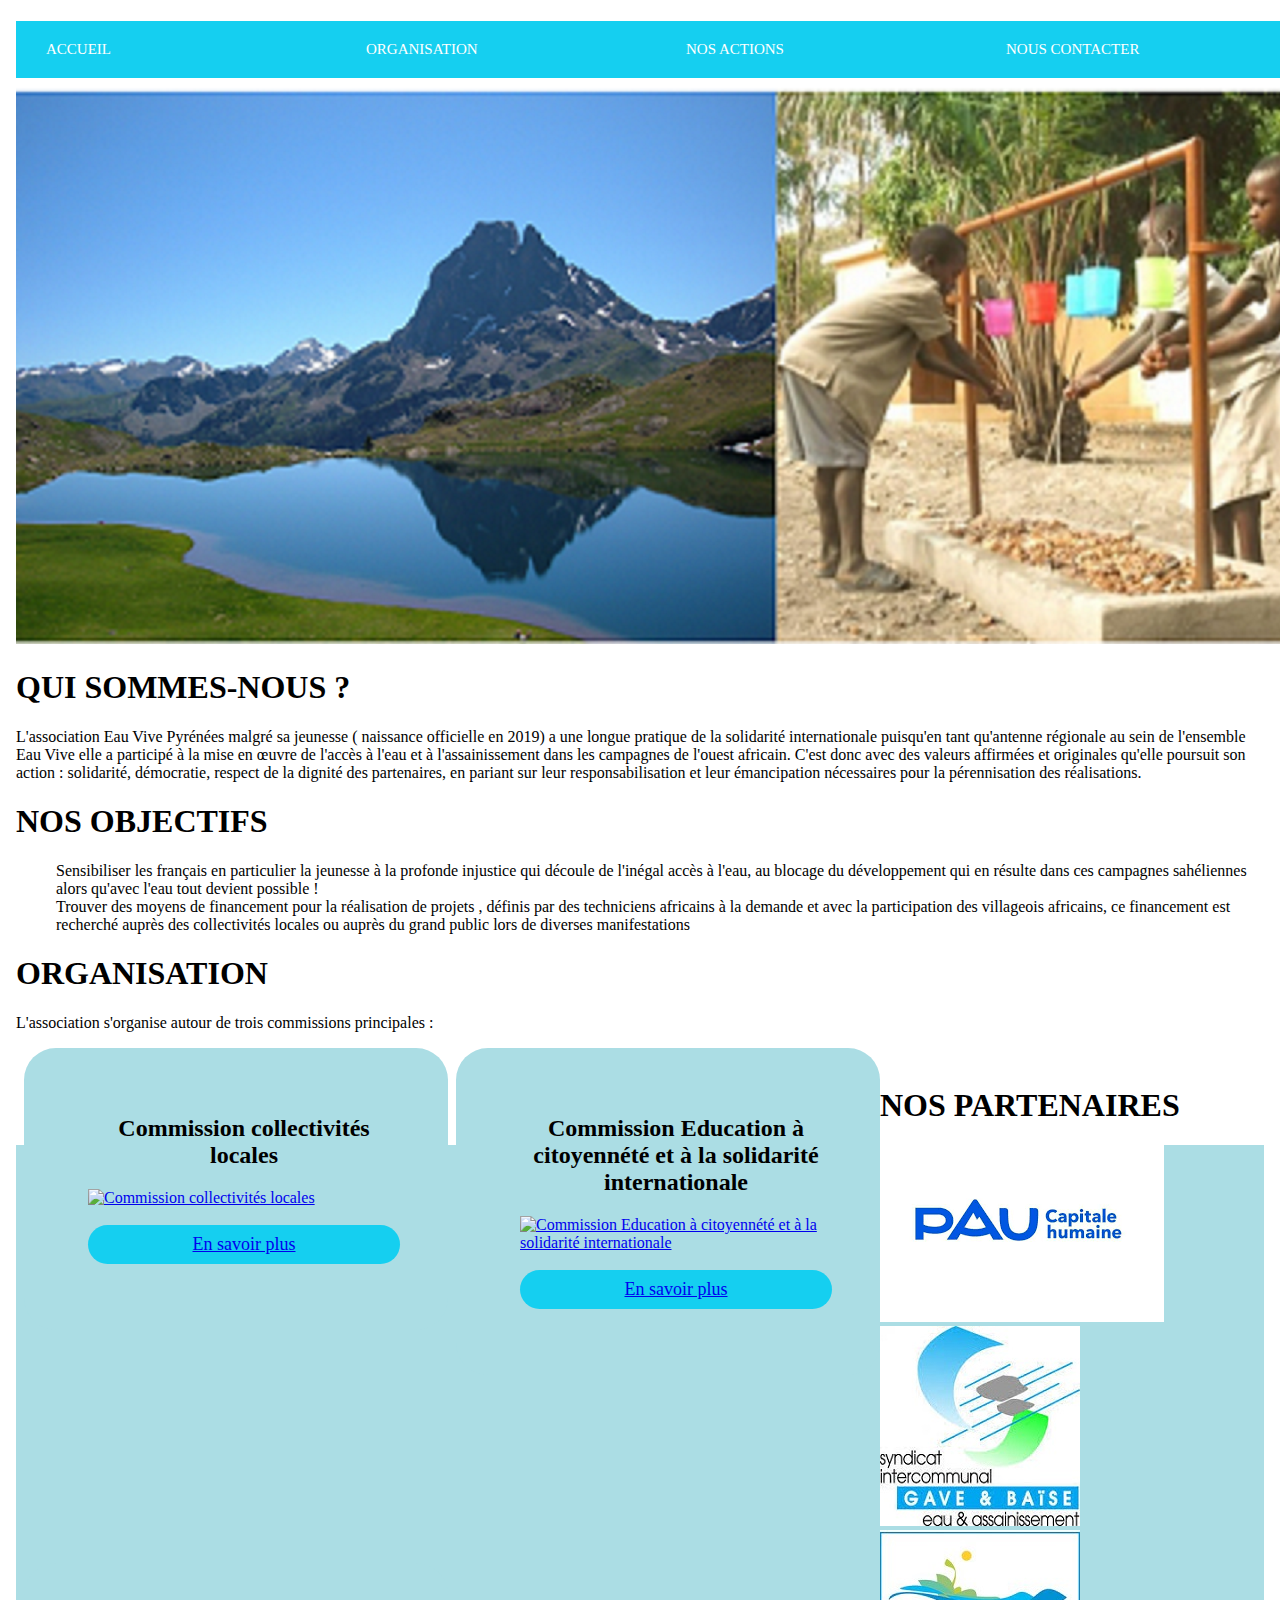
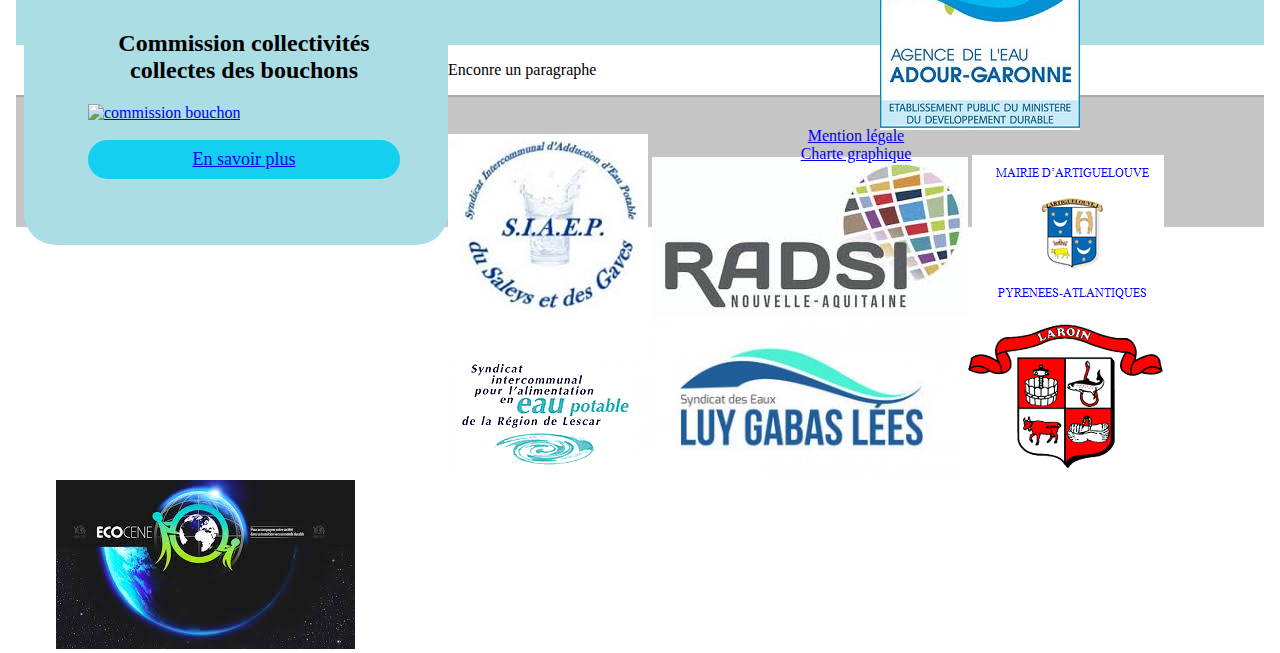
==== index.html @ 2bbd2e1a "eauvive" ====
<!DOCTYPE html>
<html lang="fr">
    <head>
        <meta charset="utf-8">
        <meta name="description" content="#">
        <title>Association Eau vive pau-pyrénées</title>
        <link rel="stylesheet" href="EauVive.css">
    </head>
    <header>
        <nav class="menu-nav">
            <div class="menu">
            <ul>
                <li class="menu-acc">
                    <a href="index.html" title="Vers la page d'Accueil du site de l'Association Eau Vive pau-pyrénées">Accueil</a>
                </li>
                <li class="menu-mis">
                    <a href="Missions.html">organisation</a>
                </li>
                <li class="menu-act">
                    <a href="Nosactions.html" title="Vers la page nos actions de l'association">Nos actions</a>
                </li> 
                <li class="menu-cont">
                    <a href="Contact.html" title="Vers la page contacter nous de ce site">Nous Contacter</a>
                </li>
            </ul>
        </div>
        </nav>
    </header>
    <body>

         <h1>BIENVENUE SUR LE SITE DE L'ASSOCIATION EAU VIVE PAU PYRENNES</h1>
        <div class="imageaccueil"> <img src="PhotoActivite/photo page d'accueil.png" alt="page d'accueil"></div> 
       
        <section>

        <article>
            <h1>QUI SOMMES-NOUS ?</h1>
                <p>L'association Eau Vive Pyrénées malgré sa jeunesse ( naissance officielle en 2019) a une longue pratique de la solidarité internationale puisqu'en tant qu'antenne régionale au sein de l'ensemble Eau Vive elle a participé à la mise en œuvre de l'accès à l'eau et à l'assainissement dans les campagnes de l'ouest africain.
                C'est donc avec des valeurs affirmées et originales qu'elle poursuit son action : solidarité, démocratie, respect de la dignité des partenaires, en pariant sur leur responsabilisation et leur émancipation nécessaires pour la pérennisation des réalisations.
                </p>
                <h1>NOS OBJECTIFS</h1>
                    <ul>
                        <li>
                            Sensibiliser les français en particulier la jeunesse à la profonde injustice qui découle de l'inégal accès à l'eau, au blocage du développement qui en résulte dans ces campagnes sahéliennes alors qu'avec l'eau tout devient possible !
                        </li>
                        <li>
                            Trouver des moyens de financement pour la réalisation de projets , définis par des techniciens africains à la demande et avec la participation des villageois africains, ce financement est recherché auprès des collectivités locales ou auprès du grand public lors de diverses manifestations
                        </li>
                    </ul>  
        </article>

        <article>
            <h1> ORGANISATION</h1>
            <p>L'association s'organise autour de trois commissions principales :</p>
         
            <div class="conteneur-flexible">      
                     <div class="element-flexible" id="element1">
                        <h2 class="titrecom">Commission collectivités locales</h2>  
                        <a href="CommissionCollectivités.html">      
                        <img src="/SiteEauVive/PhotoActivite/J.B Bazie & F. BAYROU.jpg" alt="Commission collectivités locales"> 
                        </a> 
                        <p class="savoirplus"> <a href="CommissionCollectivités.html">En savoir plus</a></p>     
                     </div>

            <div class="element-flexible" id="element2">
                <h2 class="titrecom">Commission Education à citoyennété et à la solidarité internationale</h2>  
                <a href="CommissionCitoyennete.html">      
                <img src="/SiteEauVive/PhotoActivite/Animation dans un école primaire.JPG" alt="Commission Education à citoyennété et à la solidarité internationale"> 
                </a>    
                <p class="savoirplus"> <a href="CommissionCitoyennete.html">En savoir plus</a></p> 
            </div>


            <div class="element-flexible" id="element3">
                <h2 class="titrecom">Commission collectivités collectes des bouchons</h2>  
                <a href="CommissionBouchon.html">      
                <img src="/SiteEauVive/PhotoActivite/bouchonliège.jpg" alt="commission bouchon"> 
                </a>
                <p class="savoirplus"> <a href="CommissionBouchon.html">En savoir plus</a></p>      
            </div>
        </article>
    </section>
   
</br>
        <section class="partenaire">
            <h1> NOS PARTENAIRES</h1>
                <div class="logopartenaire">
                <figure>
               
                        <img src="LogosPartenaires/ville de pau.png" alt="Logo ville de Pau">
                        <img src="LogosPartenaires/syndicat gave et baise.jpg" alt="Syndicat Gave et Baise" id="logo2">
                        <img src="LogosPartenaires/Agence de l'eau Adour et Garonne.jpg" alt="Agence de l'eau Adour et Garonne" id="logo1">
                        <img src="LogosPartenaires/syndicat des eaux saley et gaves.jpg" alt="Syndicat des eaux Saley et Gaves" id="logo3">
                        <img src="LogosPartenaires/radsi.jpg" alt="RADSI">
                        <img src="LogosPartenaires/Commune d'Artiguelouve.png" alt="Commune d'Artiguelouve" >
                        <img src="LogosPartenaires/SYNDICAT D'EAU POTABLE REGION DE LESCAR.png" alt="Syndicat d'eau potable région de Lescar">
                        <img src="LogosPartenaires/logo-syndicat-des-eaux-luy-gabas-lees.jpg" alt="Syndicat des eaux luy gabas lees">
                        <img src="LogosPartenaires/Commune de laroin.png" alt="Commune de Laroin">
                        <img src="LogosPartenaires/logo ecocene.jpg" alt="Logo Ecocene">
                </figure>
                </div>
    
            </section>
                   <p>Enconre un paragraphe</p>
            <footer>
            <nav>
                <li><a href="#">Mention légale</a></li>
                <li><a href="#">Charte graphique </a></li>
            </nav>
            </footer>
        </body>
    
</html>

<ul>
    <ol>
        
    </ol>
</ul>
---- EauVive.css ----
fieldset
{
    background-color: rgb(21, 207, 240);

}
br.puce1
{
    text-align: center;
}

#nouscontacter{
    background-color: rgb(121, 201, 248);
    text-align: center;
    border-radius: 1em;
}

#visiteur{
    float:left;  
}

#fcontact{
    float:left;  
  
}

#search{
    width: 60%; 
    
}


.element-flexible{
    float: left;
    padding: 3em;
    width: 25%;
    max-width: 100%;
    background-size: 25%;
    background-color:;
    padding-left: 4em;
    margin-bottom: 15%;
    
}

#element1,#element2,#element3{
    
    background-color:rgb(171, 221, 228);
    border-radius: 2em;
    margin-left: 0.5em;
   
}


.savoirplus{
    text-align: center;
    background-color: rgb(21, 207, 240);
    border-radius: 4em;
    font-size: large;
    padding: 0.5em;
   
}

.titrecom{
    text-align: center;
}




#commission{
    float: left;
    background-color: rgb(21, 207, 240);
    width: 60%;
    text-align: justify;
    padding: 1em;
}


#temoina {
    float: right;
    background-color: rgb(21, 207, 240);
    width: 75%;
    text-align: justify;
    margin-bottom: 5em;
    margin-left: 1em;
    padding: 1em;
    font-size: large;

}
#footer-cit{
    margin-top: 68em;
}


#collectivite {
    float: left;
    background-color: rgb(21, 207, 240);
    width: 50%;
    text-align: justify;
    margin-left: 1em;
    margin-bottom: 30%;
    padding: 1em;

}

.partenaire1{
    
    display: block;
    float: left; 
}

#imgarlette{
    float: left;
}

#com-bouch{
   padding-top: 5em;
}
#commission{
    padding-top: 5em;
 }

 #hightcontent{
     padding-top: 1em;
     padding-bottom: 5em;
 }
 #hightcontent1{
    padding-top: 1em;
    padding-bottom: 1em;
}
#body{
    margin: 1em;
}

#leftcontent{
    float: left;
    width: 70%;
    margin-bottom: 8%;
    text-align: justify;
}
#rightcolon{
    border: 1px solid #ccc;
    border-radius: 1em;
    width: 20%;
    margin-top: -6%;
    margin-left: 77%;
    padding-left: 2%;
    background-color: rgb(21, 207, 240);
   margin-bottom: 10%;
}
   

#infopratique{
   padding-left: 800px;
    padding-top: 100px;
    background-color: rgb(231, 236, 236);
    padding-bottom: 105px;
}

#pagecontact{
    padding-bottom: 80px;
    padding-top: 50px;  
}

.logopartenaire{
    height: 500px;
    background-color: rgb(171, 221, 228);
}

        form {
        /* Pour centrer le formulaire sur la page */
        height: 300px;
        width: 800px;
        /* Pour voir le contour */
        padding: 2em;
        border: 2px solid #ccc;
        border-radius: 2em;
        }

        label {
        /* Pour être sûr que tous les labels auront la même taille et seront correctement alignés */
        display: inline-block;
        width: 140px;
        text-align: left;
        }

        input,textarea
        {
        /* Pour être sûr que tous les champs text auront la même font. Par defaut, textareas : monospace font */
        font: 1em sans-serif;
        /* même taille pour les champs text */
        width: 780px;
        box-sizing: border-box; /* Pour harmoniser the look & feel des bordures des champs text */
        border: 1px solid #999;
        }

        div#bouton
        input
        {
        /* Même font que les autres*/
        font: 1em sans-serif;
        /* taille boutons */
        width: 200px;
        box-sizing: border-box; /* Pour harmoniser the look & feel des bordures des champs text */
        border: 1px solid #999;
      
        }

        fieldset {
            display: inline;
        }

        #anita{
            float:left;
        }

        body{
            margin: 1em;
            margin-top: auto;
         }

            .menu-nav{
            position:absolute;
            width:100%;
            overflow:hidden;
            font-weight:large;
            margin-bottom: 50em;
           }

           .menu-nav li{
            list-style:none;
            float: left;
            width:25%;
            }

            .menu-nav ul{
                margin:0px;
                padding: 0px;
            }
            
            
            
            .menu-nav{
                width: 100%;
                background-color:  rgb(21, 207, 240);
                margin-bottom: 25em;
            }

            .menu-nav a{
                display: inline-block;
                text-decoration: none;
                padding: 20px 30px;
                color: #FFF;
                text-transform: uppercase;
                font-size: 15px;
            }

            .menu-acc:hover{
                border-top: 5px solid #4c8;
                background-color: RGBa(64,200,130,0.15);
            }
            .menu-mis:hover{
                border-top: 5px solid #e44d26;
                background-color: RGBa(228,77,38,0.15);
            }
            .menu-act:hover{
                border-top: 5px solid #f1dc4f;
                background-color: RGBa(241,211,79,0.15);
            }
            
            .menu-cont:hover{
                border-top: 5px solid #0070bb;
                background-color: RGBa(000,112,192,0.15);
            }
            
           
            


            footer{
                height: 100px;
                padding-top: 30px;
                text-align: center;
                background-color: #C5C5C5;
                border-top: 2px solid #AAA;
               
            }
            footer, li{
                list-style: none;
            }
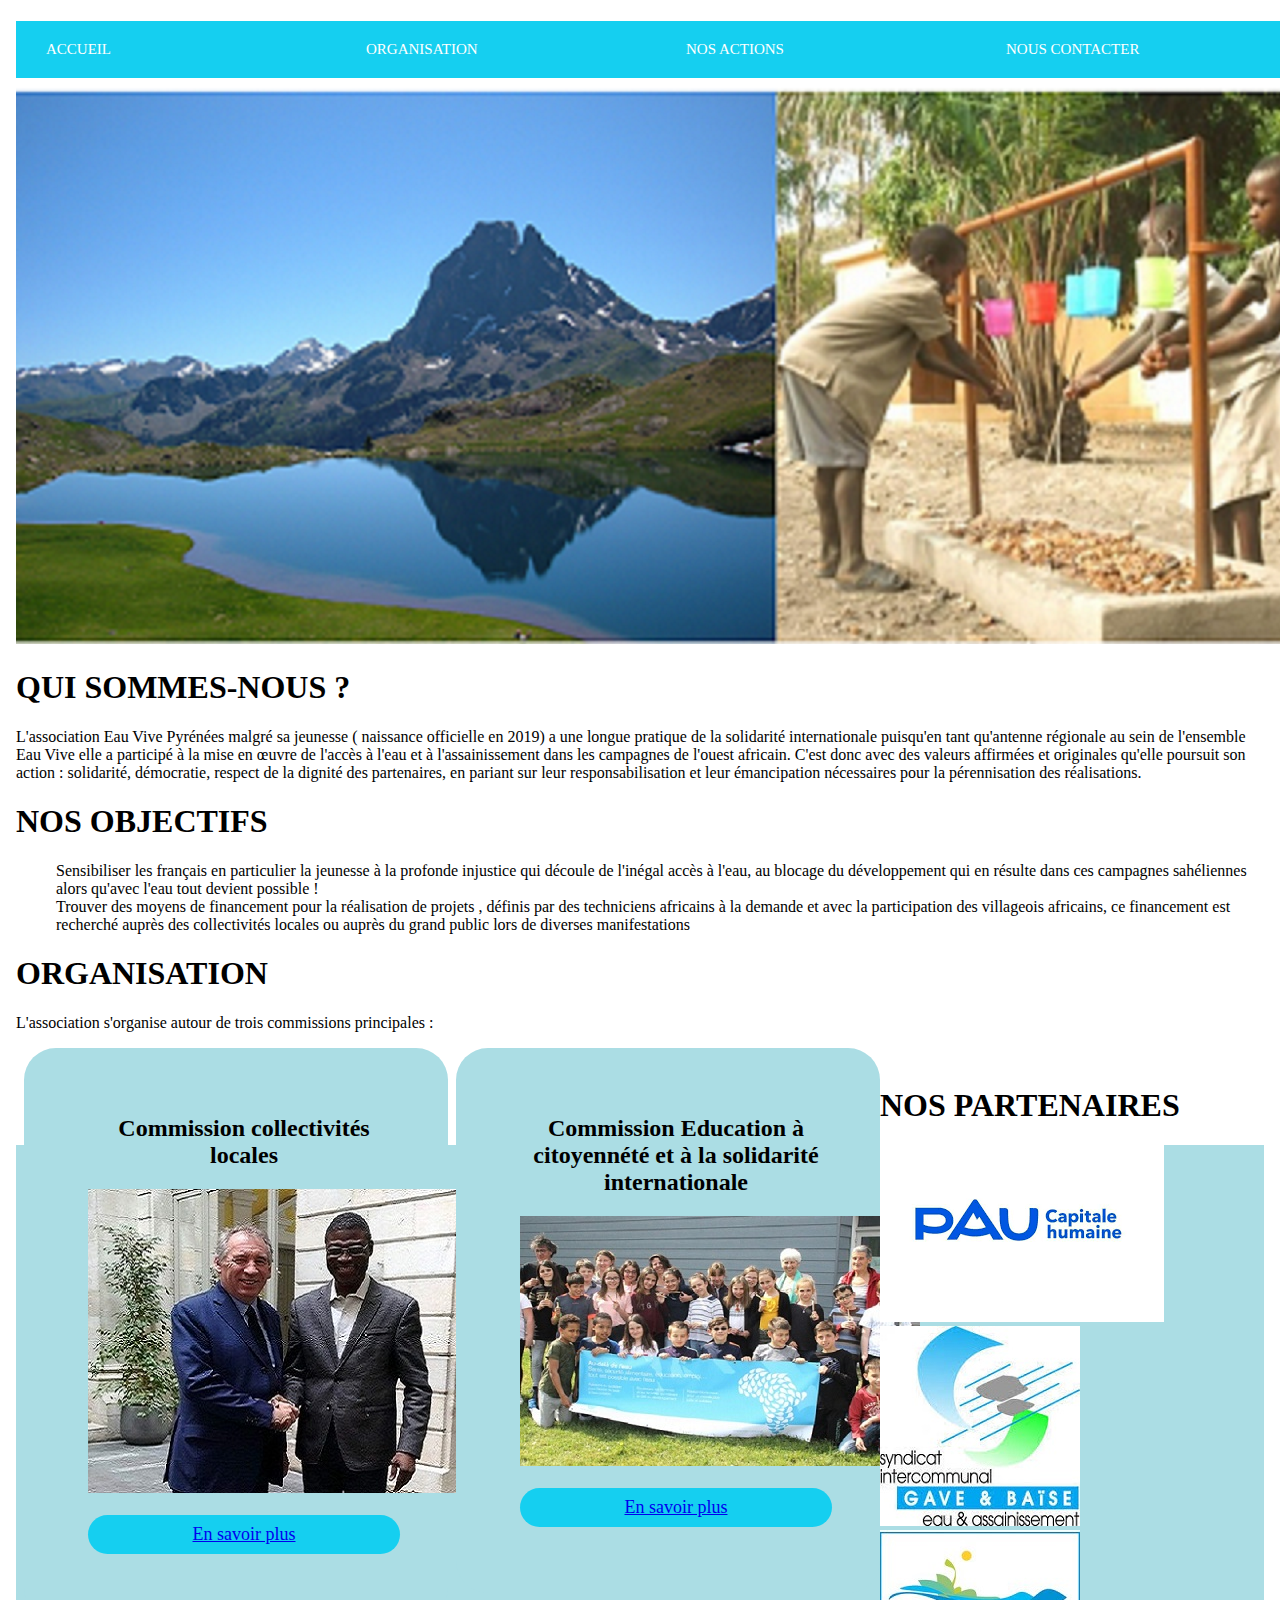
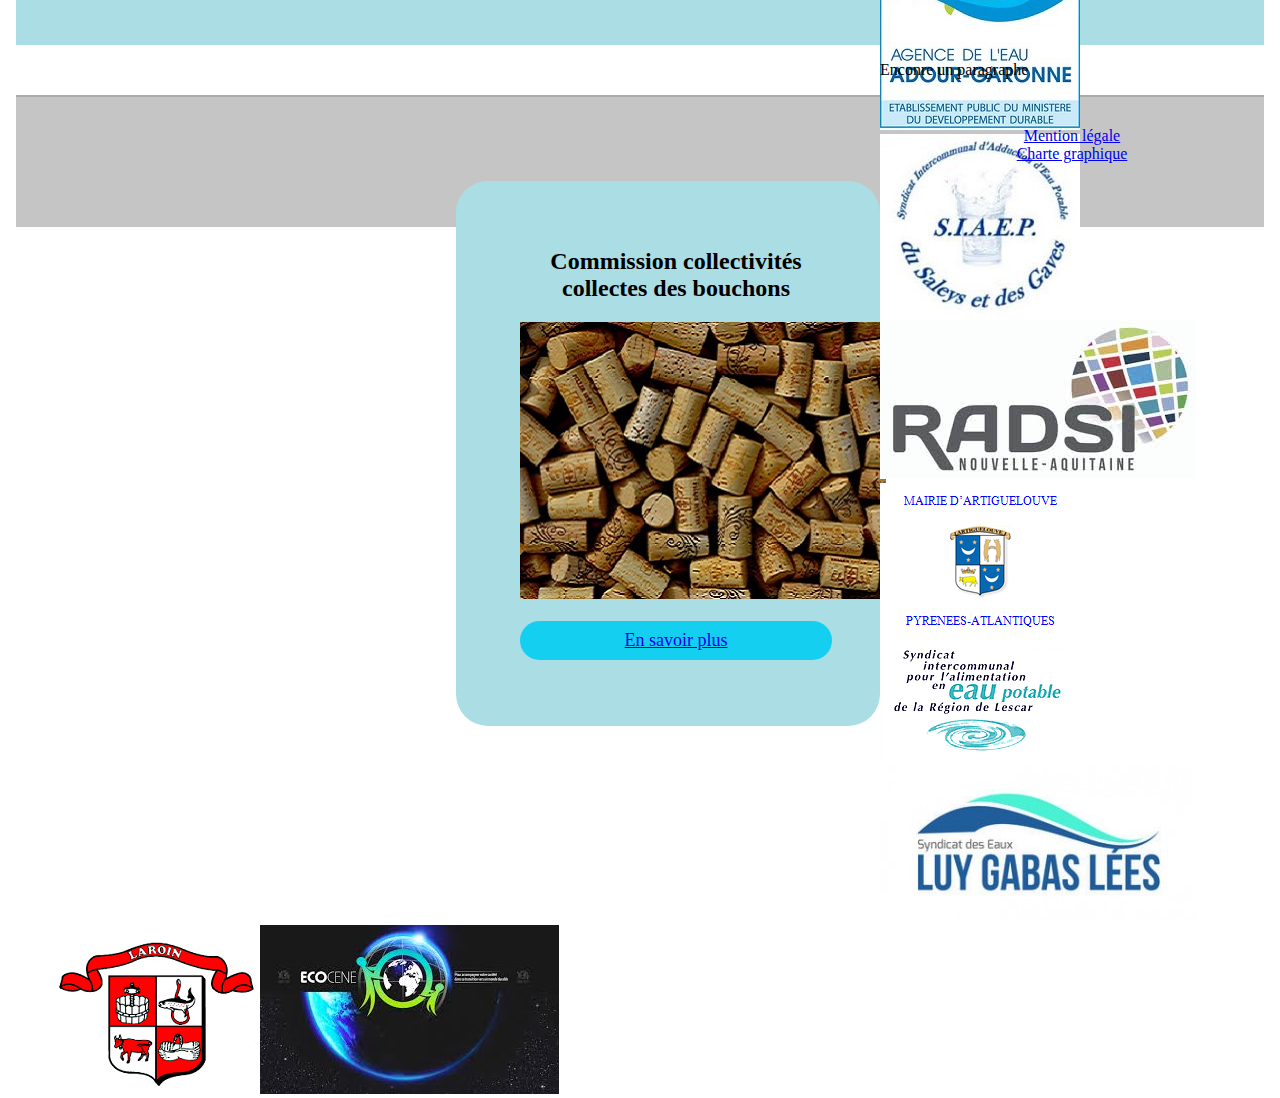
==== commit 10ad6794: "eauvive v1" ====
--- a/index.html
+++ b/index.html
@@ -57,7 +57,7 @@
                      <div class="element-flexible" id="element1">
                         <h2 class="titrecom">Commission collectivités locales</h2>  
                         <a href="CommissionCollectivités.html">      
-                        <img src="/SiteEauVive/PhotoActivite/J.B Bazie & F. BAYROU.jpg" alt="Commission collectivités locales"> 
+                        <img src="PhotoActivite/J.B Bazie & F. BAYROU.jpg" alt="Commission collectivités locales"> 
                         </a> 
                         <p class="savoirplus"> <a href="CommissionCollectivités.html">En savoir plus</a></p>     
                      </div>
@@ -65,7 +65,7 @@
             <div class="element-flexible" id="element2">
                 <h2 class="titrecom">Commission Education à citoyennété et à la solidarité internationale</h2>  
                 <a href="CommissionCitoyennete.html">      
-                <img src="/SiteEauVive/PhotoActivite/Animation dans un école primaire.JPG" alt="Commission Education à citoyennété et à la solidarité internationale"> 
+                <img src="PhotoActivite/Animation dans un école primaire.JPG" alt="Commission Education à citoyennété et à la solidarité internationale"> 
                 </a>    
                 <p class="savoirplus"> <a href="CommissionCitoyennete.html">En savoir plus</a></p> 
             </div>
@@ -74,7 +74,7 @@
             <div class="element-flexible" id="element3">
                 <h2 class="titrecom">Commission collectivités collectes des bouchons</h2>  
                 <a href="CommissionBouchon.html">      
-                <img src="/SiteEauVive/PhotoActivite/bouchonliège.jpg" alt="commission bouchon"> 
+                <img src="PhotoActivite/bouchonliège.jpg" alt="commission bouchon"> 
                 </a>
                 <p class="savoirplus"> <a href="CommissionBouchon.html">En savoir plus</a></p>      
             </div>
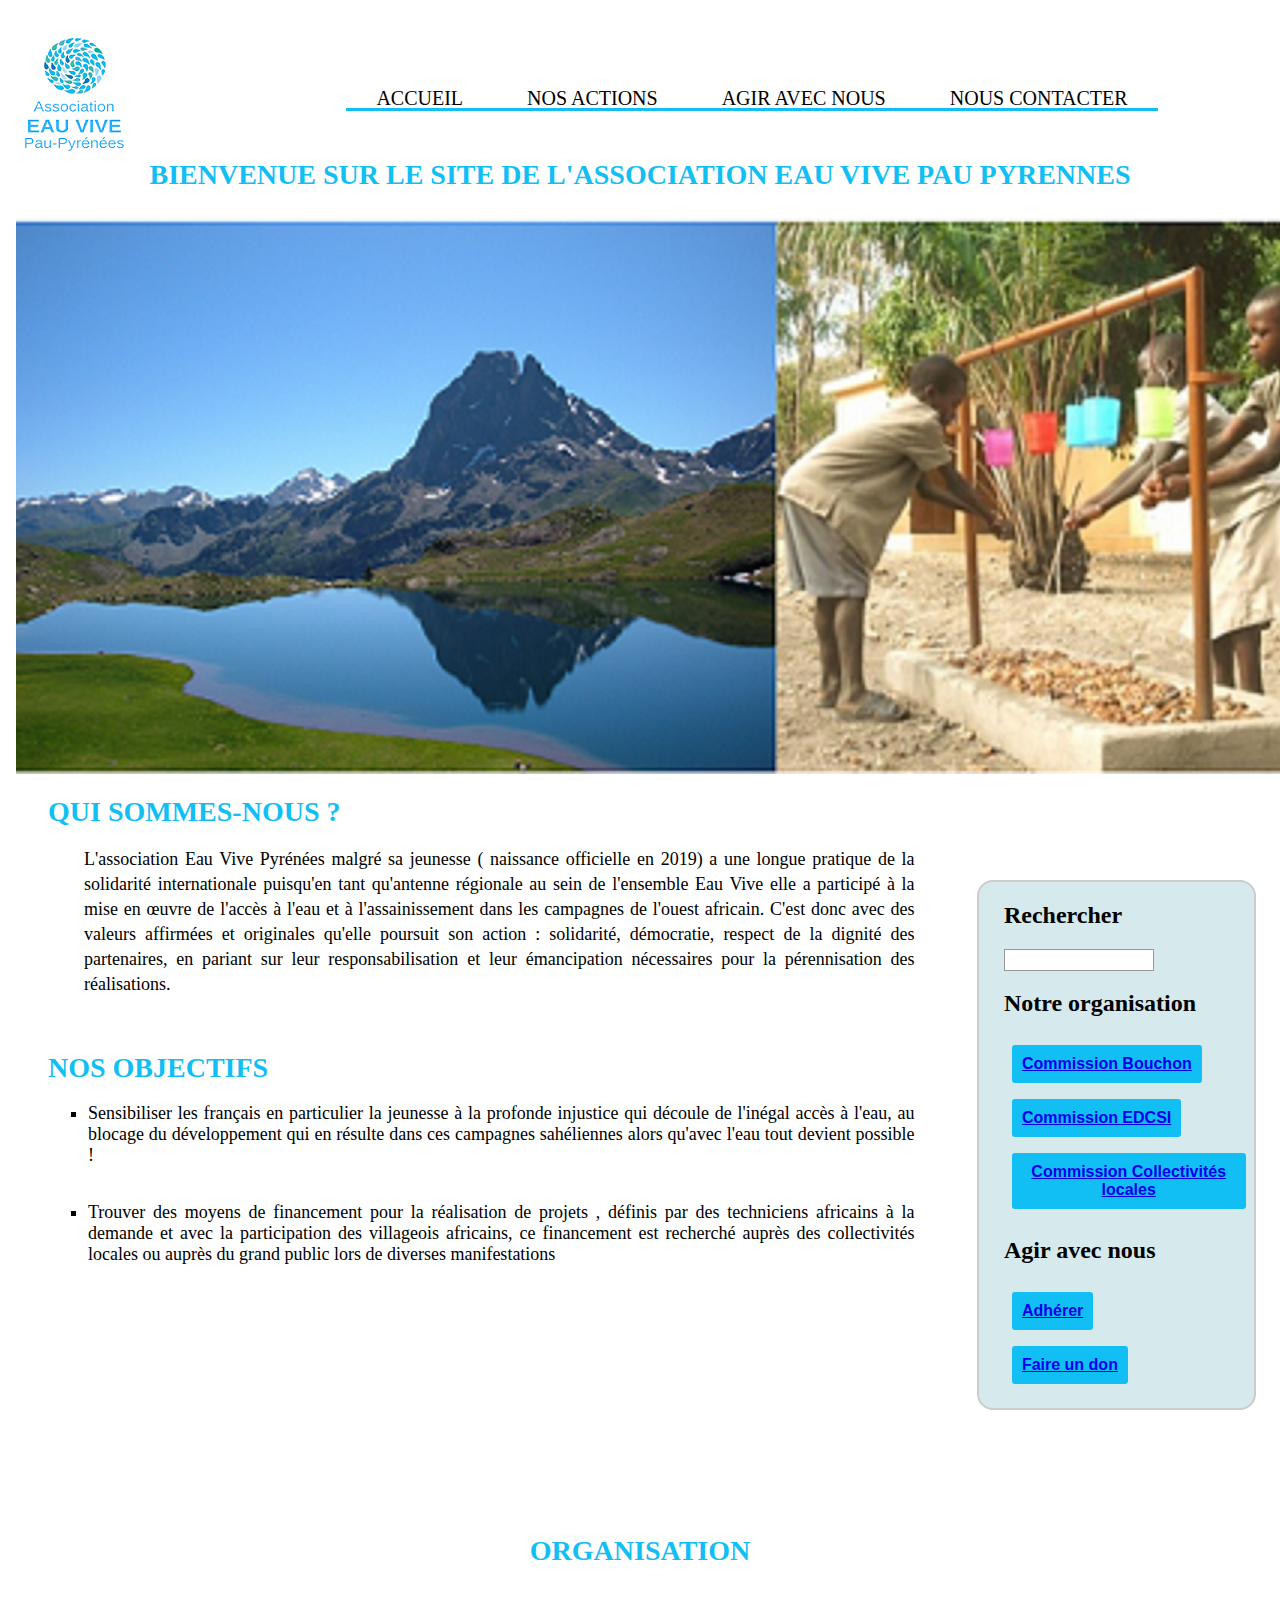
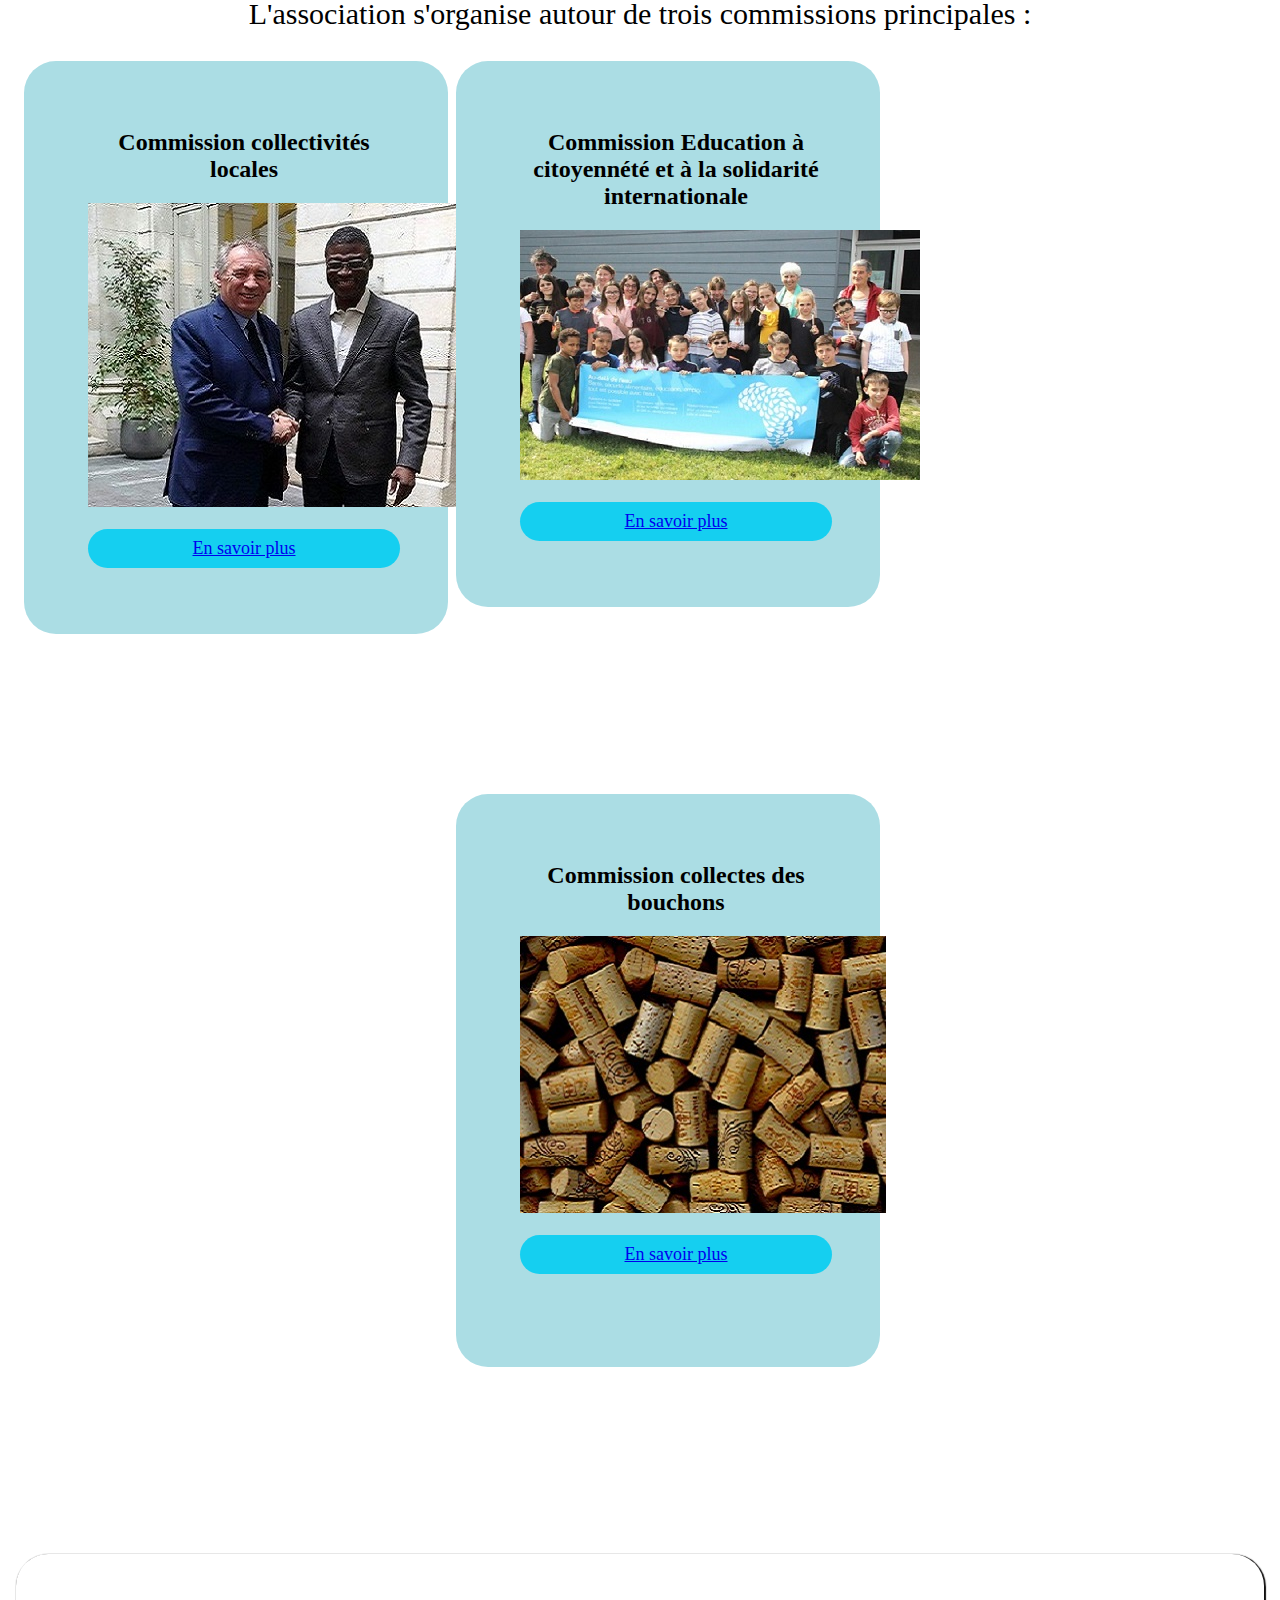
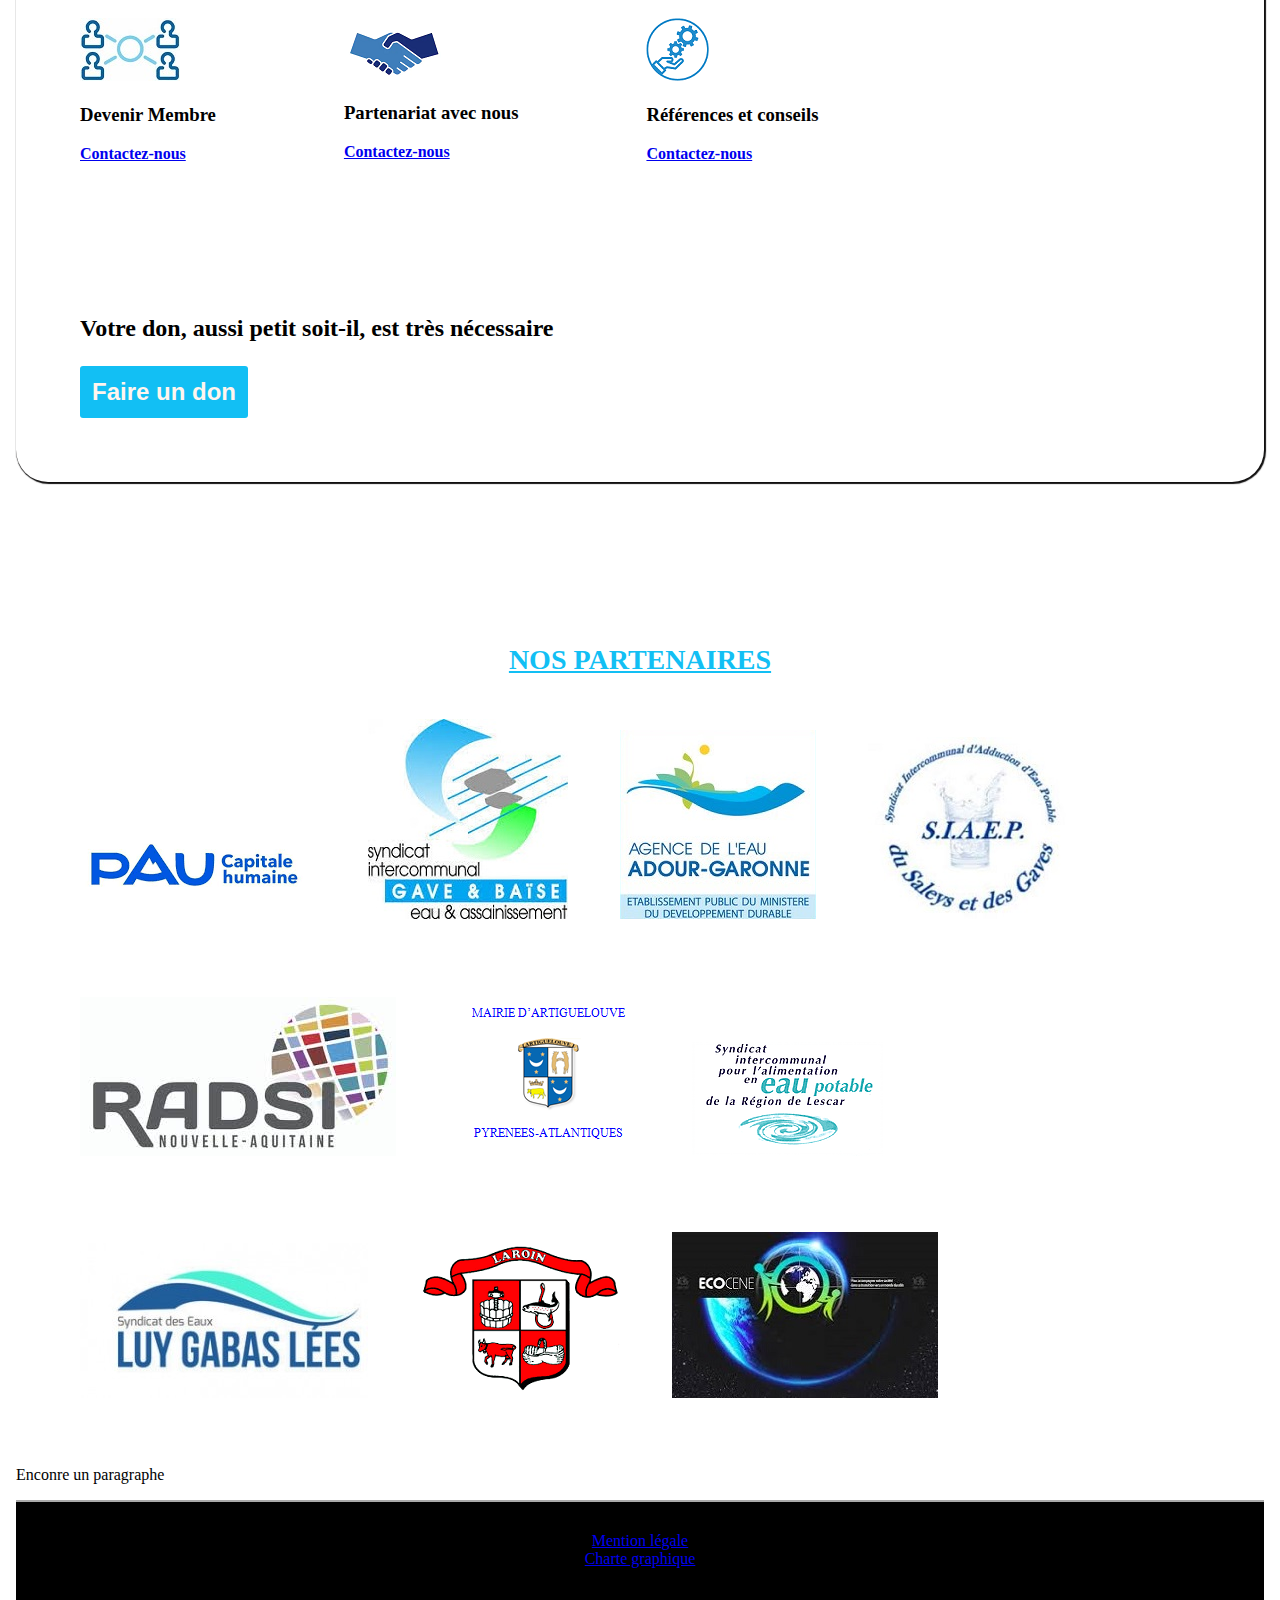
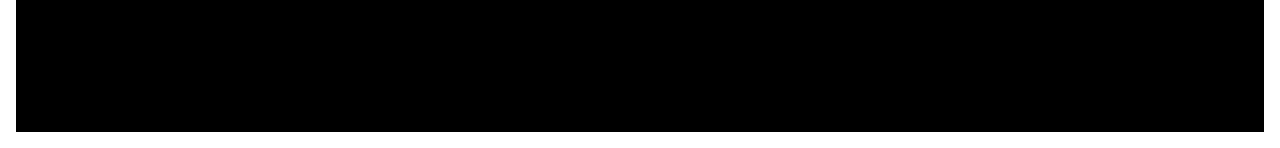
==== commit 8e0acd2a: "Eau vive v3" ====
--- a/index.html
+++ b/index.html
@@ -6,18 +6,25 @@
         <title>Association Eau vive pau-pyrénées</title>
         <link rel="stylesheet" href="EauVive.css">
     </head>
-    <header>
+
+    <header id="header1">
+
+        <div id="logo">
+            <img src="LogosPartenaires/logo_association_Eau_vive_pau_pyrénées.png" alt="logo">
+        </div>
+
         <nav class="menu-nav">
             <div class="menu">
-            <ul>
+            <ul> 
                 <li class="menu-acc">
                     <a href="index.html" title="Vers la page d'Accueil du site de l'Association Eau Vive pau-pyrénées">Accueil</a>
                 </li>
-                <li class="menu-mis">
-                    <a href="Missions.html">organisation</a>
-                </li>
+
                 <li class="menu-act">
                     <a href="Nosactions.html" title="Vers la page nos actions de l'association">Nos actions</a>
+                </li> 
+                <li class="menu-act">
+                    <a href="Nosactions.html" title="Vers la page nos actions de l'association">Agir avec nous</a>
                 </li> 
                 <li class="menu-cont">
                     <a href="Contact.html" title="Vers la page contacter nous de ce site">Nous Contacter</a>
@@ -26,33 +33,66 @@
         </div>
         </nav>
     </header>
+
+
     <body>
 
-         <h1>BIENVENUE SUR LE SITE DE L'ASSOCIATION EAU VIVE PAU PYRENNES</h1>
+         <h1 id="bienvenue">BIENVENUE SUR LE SITE DE L'ASSOCIATION EAU VIVE PAU PYRENNES</h1>
         <div class="imageaccueil"> <img src="PhotoActivite/photo page d'accueil.png" alt="page d'accueil"></div> 
        
         <section>
 
-        <article>
-            <h1>QUI SOMMES-NOUS ?</h1>
-                <p>L'association Eau Vive Pyrénées malgré sa jeunesse ( naissance officielle en 2019) a une longue pratique de la solidarité internationale puisqu'en tant qu'antenne régionale au sein de l'ensemble Eau Vive elle a participé à la mise en œuvre de l'accès à l'eau et à l'assainissement dans les campagnes de l'ouest africain.
-                C'est donc avec des valeurs affirmées et originales qu'elle poursuit son action : solidarité, démocratie, respect de la dignité des partenaires, en pariant sur leur responsabilisation et leur émancipation nécessaires pour la pérennisation des réalisations.
-                </p>
-                <h1>NOS OBJECTIFS</h1>
+            <article id="qui">
+                <h1>QUI SOMMES-NOUS ?</h1>
+                    <p id="nous">L'association Eau Vive Pyrénées malgré sa jeunesse ( naissance officielle en 2019) a une longue pratique de la solidarité internationale puisqu'en tant qu'antenne régionale au sein de l'ensemble Eau Vive elle a participé à la mise en œuvre de l'accès à l'eau et à l'assainissement dans les campagnes de l'ouest africain.
+                    C'est donc avec des valeurs affirmées et originales qu'elle poursuit son action : solidarité, démocratie, respect de la dignité des partenaires, en pariant sur leur responsabilisation et leur émancipation nécessaires pour la pérennisation des réalisations.
+                    </p>
+                    <h1>NOS OBJECTIFS</h1>
+                        <ul>
+                            <li>
+                                Sensibiliser les français en particulier la jeunesse à la profonde injustice qui découle de l'inégal accès à l'eau, au blocage du développement qui en résulte dans ces campagnes sahéliennes alors qu'avec l'eau tout devient possible !
+                            </li>
+                            <li>
+                                Trouver des moyens de financement pour la réalisation de projets , définis par des techniciens africains à la demande et avec la participation des villageois africains, ce financement est recherché auprès des collectivités locales ou auprès du grand public lors de diverses manifestations
+                            </li>
+                        </ul>  
+            </article>
+        </section>
+
+        <section id="indexright">
+            <aside id="rightcolon">
+    
+                <section id="pagesearch">
+                    <h2><label for="search">Rechercher</label></h2>
+                    <input type="search" name="search" id="search"/>
+                </section>
+    
+                <section id="organisation1">
+                    <h2>Notre organisation</h2>
                     <ul>
-                        <li>
-                            Sensibiliser les français en particulier la jeunesse à la profonde injustice qui découle de l'inégal accès à l'eau, au blocage du développement qui en résulte dans ces campagnes sahéliennes alors qu'avec l'eau tout devient possible !
-                        </li>
-                        <li>
-                            Trouver des moyens de financement pour la réalisation de projets , définis par des techniciens africains à la demande et avec la participation des villageois africains, ce financement est recherché auprès des collectivités locales ou auprès du grand public lors de diverses manifestations
-                        </li>
-                    </ul>  
-        </article>
+                        <li><button><a href="CommissionBouchon.html"> Commission Bouchon</a></button></li>
+                        <li><button><a href="CommissionCitoyennete.html"> Commission EDCSI</a></button></li>
+                        <li><button><a href="CommissionCollectivités.html"> Commission Collectivités locales</a></button></li>
+                    </ul>
+                </section>
+    
+                <section id="Agir">
+                    <h2>Agir avec nous</h2>
+                    <ul>
+                        <li><button><a href="Adherer.html"> Adhérer</a></button></li>
+                        <li> <button><a href="#"> Faire un don</a></button></li>
+                    </ul>
+                </section>
+            </aside>
+    
+     </section>
 
         <article>
-            <h1> ORGANISATION</h1>
-            <p>L'association s'organise autour de trois commissions principales :</p>
-         
+            <div id="organisation">
+                    <h1 > ORGANISATION</h1>
+                    <p>L'association s'organise autour de trois commissions principales :</p>
+            </div>
+            
             <div class="conteneur-flexible">      
                      <div class="element-flexible" id="element1">
                         <h2 class="titrecom">Commission collectivités locales</h2>  
@@ -72,7 +112,7 @@
 
 
             <div class="element-flexible" id="element3">
-                <h2 class="titrecom">Commission collectivités collectes des bouchons</h2>  
+                <h2 class="titrecom">Commission collectes des bouchons</h2>  
                 <a href="CommissionBouchon.html">      
                 <img src="PhotoActivite/bouchonliège.jpg" alt="commission bouchon"> 
                 </a>
@@ -80,27 +120,61 @@
             </div>
         </article>
     </section>
-   
+
+    <section class="agir">
+
+                <div class="align">
+                    <img src="LogosPartenaires/OIP.jpg">
+                    <h3>Devenir Membre</h3>
+                    <a href="contactus" class="conta">
+                    Contactez-nous </a>
+                </div>
+                
+
+                <div class="align">
+                    <img src="LogosPartenaires/handshake.png">
+                    <h3>Partenariat avec nous</h3>
+                    <a href="contactus" class="conta">
+                    Contactez-nous </a>
+                </div>
+                
+
+                <div class="align">
+                    <img src="LogosPartenaires/icone-expertise-bleu.png">
+                    <h3>Références et conseils</h3>
+                    <a href="Contact.html" class="conta">
+                    Contactez-nous </a>
+                </div>
+
+                <div class="align">
+                    <h3 id="don">Votre don, aussi petit soit-il, est très nécessaire</h3>
+                    <a href="#" class="bouton">
+                    <button id="bouton1">Faire un don</button>
+                    </a>
+                </div>
+        </section>
 </br>
         <section class="partenaire">
-            <h1> NOS PARTENAIRES</h1>
+            <h1 class="part"> NOS PARTENAIRES</h1>
                 <div class="logopartenaire">
                 <figure>
                
                         <img src="LogosPartenaires/ville de pau.png" alt="Logo ville de Pau">
-                        <img src="LogosPartenaires/syndicat gave et baise.jpg" alt="Syndicat Gave et Baise" id="logo2">
-                        <img src="LogosPartenaires/Agence de l'eau Adour et Garonne.jpg" alt="Agence de l'eau Adour et Garonne" id="logo1">
-                        <img src="LogosPartenaires/syndicat des eaux saley et gaves.jpg" alt="Syndicat des eaux Saley et Gaves" id="logo3">
-                        <img src="LogosPartenaires/radsi.jpg" alt="RADSI">
-                        <img src="LogosPartenaires/Commune d'Artiguelouve.png" alt="Commune d'Artiguelouve" >
-                        <img src="LogosPartenaires/SYNDICAT D'EAU POTABLE REGION DE LESCAR.png" alt="Syndicat d'eau potable région de Lescar">
-                        <img src="LogosPartenaires/logo-syndicat-des-eaux-luy-gabas-lees.jpg" alt="Syndicat des eaux luy gabas lees">
-                        <img src="LogosPartenaires/Commune de laroin.png" alt="Commune de Laroin">
-                        <img src="LogosPartenaires/logo ecocene.jpg" alt="Logo Ecocene">
+                        <img src="LogosPartenaires/syndicat gave et baise.jpg" alt="Syndicat Gave et Baise" class="logo1">
+                        <img src="LogosPartenaires/Agence de l'eau Adour et Garonne.jpg" alt="Agence de l'eau Adour et Garonne" class="logo1">
+                        <img src="LogosPartenaires/syndicat des eaux saley et gaves.jpg" alt="Syndicat des eaux Saley et Gaves" class="logo1">
+                        <img src="LogosPartenaires/radsi.jpg" alt="RADSI" class="logo1">
+                        <img src="LogosPartenaires/Commune d'Artiguelouve.png" alt="Commune d'Artiguelouve" class="logo1" >
+                        <img src="LogosPartenaires/SYNDICAT D'EAU POTABLE REGION DE LESCAR.png" alt="Syndicat d'eau potable région de Lescar" class="logo1">
+                        <img src="LogosPartenaires/logo-syndicat-des-eaux-luy-gabas-lees.jpg" alt="Syndicat des eaux luy gabas lees" class="logo1">
+                        <img src="LogosPartenaires/Commune de laroin.png" alt="Commune de Laroin" class="logo1">
+                        <img src="LogosPartenaires/logo ecocene.jpg" alt="Logo Ecocene" class="logo1">
                 </figure>
                 </div>
     
             </section>
+
+           
                    <p>Enconre un paragraphe</p>
             <footer>
             <nav>
--- a/EauVive.css
+++ b/EauVive.css
@@ -1,6 +1,9 @@
 fieldset
 {
-    background-color: rgb(21, 207, 240);
+    background-color:rgb(231, 236, 238);
+    line-height: 2em;
+    font-size: large;
+    font-weight: bold;
 
 }
 br.puce1
@@ -12,6 +15,7 @@
     background-color: rgb(121, 201, 248);
     text-align: center;
     border-radius: 1em;
+    
 }
 
 #visiteur{
@@ -41,11 +45,20 @@
     
 }
 
-#element1,#element2,#element3{
+#element1,#element2{
     
     background-color:rgb(171, 221, 228);
     border-radius: 2em;
     margin-left: 0.5em;
+   
+}
+
+#element3{
+    
+    background-color:rgb(171, 221, 228);
+    border-radius: 2em;
+    margin-left: 0.5em;
+    padding-bottom: 4.7em;
    
 }
 
@@ -113,8 +126,107 @@
 }
 
 #com-bouch{
-   padding-top: 5em;
-}
+   padding-top: 6em;
+   padding-bottom: 10em;
+   
+}
+
+#com-bouchon{
+    margin-left:35%;
+    background-color: rgb(21, 207, 240);
+    font-size: large;
+}
+
+#com-bouch>p{
+    font-size: large;
+    line-height: 2em;
+   margin: 2em;
+   text-align: justify;
+}
+
+#com-bouch>h2{
+    font-size:3em;
+   font-weight: bold;
+   text-align: center;
+}
+
+#qui{
+    margin-right: 28%;
+    text-align: justify;
+    margin-left: 2em;
+}
+
+#qui p{
+    font-size: large;
+    padding-bottom: 2em;
+}
+#qui li{
+    font-size: large;
+    padding-bottom: 2em;
+    list-style:square;
+    
+}
+
+#nous{
+    padding-left: 2em;
+    line-height: 25px;
+}
+
+
+#indexright{
+    margin-top: -25em;
+    
+}
+
+#actionright{
+    margin-top: 10em;
+}
+
+#logpart{
+    margin-top: 30em;
+}
+
+#organisation{
+    text-align: center;
+}
+
+
+
+
+#organisation p{
+    text-align: center;
+    font-size: 30px;
+}
+
+
+#rightcolon li button{
+    font-size: 1em;
+    font-weight: bold;
+    border: 2px solid #12BFF4;
+    margin: 0.5em;
+    background-color:#12BFF4;
+    border-radius: 3px;
+    cursor: pointer;
+    outline: none;  
+    padding: 0.5em;
+    color: seashell;
+    margin-left: -2em;
+    
+}
+
+#rightcolon li button:hover{
+    transform: scale(1.01);
+    transition: 0.2s;
+    background-color: rgb(255, 255, 255);
+}
+
+#rightcolon li button:active{
+ transform: scale(0.98);
+ transition: 0.2s;
+}
+    
+
+
 #commission{
     padding-top: 5em;
  }
@@ -128,23 +240,24 @@
     padding-bottom: 1em;
 }
 #body{
-    margin: 1em;
+    margin:1em;
 }
 
 #leftcontent{
     float: left;
     width: 70%;
-    margin-bottom: 8%;
+    margin-bottom: 10%;
     text-align: justify;
+    margin-top: 2em;
 }
 #rightcolon{
-    border: 1px solid #ccc;
+    border: 2px solid #ccc;
     border-radius: 1em;
     width: 20%;
-    margin-top: -6%;
+    margin-top: -35%;
     margin-left: 77%;
     padding-left: 2%;
-    background-color: rgb(21, 207, 240);
+    background-color: rgb(214, 233, 236);
    margin-bottom: 10%;
 }
    
@@ -158,20 +271,34 @@
 
 #pagecontact{
     padding-bottom: 80px;
-    padding-top: 50px;  
+    padding-top: 80px;  
 }
 
 .logopartenaire{
-    height: 500px;
-    background-color: rgb(171, 221, 228);
-}
+    margin-left: auto;
+    margin-right: auto;
+    width: 100%;
+
+}
+
+
+
+
+.logo1{
+    padding: 1.5em;
+    padding-bottom: 3em;
+  
+
+}
+
 
         form {
         /* Pour centrer le formulaire sur la page */
         height: 300px;
         width: 800px;
         /* Pour voir le contour */
-        padding: 2em;
+        padding: 3em;
+        padding-bottom: 10em;
         border: 2px solid #ccc;
         border-radius: 2em;
         }
@@ -213,79 +340,345 @@
             float:left;
         }
 
+
         body{
             margin: 1em;
+          
             margin-top: auto;
          }
 
             .menu-nav{
-            position:absolute;
-            width:100%;
             overflow:hidden;
             font-weight:large;
-            margin-bottom: 50em;
+            position: fixed;
+        }
+           
+
+           div#logo{
+               position: fixed;z-index: 10;
            }
 
-           .menu-nav li{
+           .menu-nav ul li{
             list-style:none;
-            float: left;
-            width:25%;
+            text-align: center;
+            border-bottom: 3px solid #12BFF4;
+            display: inline;
             }
 
             .menu-nav ul{
-                margin:0px;
-                padding: 0px;
-            }
-            
+                margin: 0 auto;
+                padding: 0;
+                text-align: center;
+                
+            }
             
             
             .menu-nav{
-                width: 100%;
-                background-color:  rgb(21, 207, 240);
+                width: 90%;
+                background-color:  rgb(255, 255, 255);
                 margin-bottom: 25em;
-            }
-
+                padding-left: 10em;
+                padding-top: 5em;
+                padding-bottom: -2em;
+                margin-top: -2em;
+                margin-right: 5em;
+               
+            }
+
+        
             .menu-nav a{
                 display: inline-block;
                 text-decoration: none;
                 padding: 20px 30px;
-                color: #FFF;
+                color: rgb(0, 0, 0);
                 text-transform: uppercase;
-                font-size: 15px;
+                font-size: 20px;
             }
 
             .menu-acc:hover{
-                border-top: 5px solid #4c8;
-                background-color: RGBa(64,200,130,0.15);
+                border-top: 5px solid rgb(68, 154, 204);
+                background-color:#12BFF4;
+                padding: 1em;
+                
             }
             .menu-mis:hover{
-                border-top: 5px solid #e44d26;
-                background-color: RGBa(228,77,38,0.15);
+                border-top: 5px solid rgb(68, 154, 204);
+                background-color: #12BFF4;
+                padding: 1em;
             }
             .menu-act:hover{
-                border-top: 5px solid #f1dc4f;
-                background-color: RGBa(241,211,79,0.15);
+                border-top: 5px solid rgb(68, 154, 204);
+                background-color: #12BFF4;
+                padding: 1em;
             }
             
             .menu-cont:hover{
-                border-top: 5px solid #0070bb;
-                background-color: RGBa(000,112,192,0.15);
-            }
-            
+                border-top: 5px solid rgb(68, 154, 204);
+                background-color: #12BFF4;
+                padding: 1em;
+
+            }
+            
+           #logo{
+            float: left;
+            position: fixed;
+            margin-top: 1em;
+            
+           }
            
-            
-
+
+           #bienvenue{
+               padding-top: 5em;
+               text-align: center;
+               color: #12BFF4;
+               
+               
+           }
+           .imageaccueil{
+               padding-top: -2em;
+           }
 
             footer{
-                height: 100px;
+                height: 200px;
                 padding-top: 30px;
                 text-align: center;
-                background-color: #C5C5C5;
+                background-color: #000000;
                 border-top: 2px solid #AAA;
                
             }
             footer, li{
                 list-style: none;
             }
-         
-            +
+            h1{
+                color: #12BFF4;
+                font-size: 28px;
+            }
+
+            .agir{
+                display: inline-block;
+                background-color: rgb(255, 255, 255);
+                border: 1px #12BFF4 ;
+                border-radius: 2em;
+                width: 100%;
+                margin-left: auto;
+                margin-right: auto;
+                box-shadow:1px 1px 1px 1px  rgb(17, 16, 16);
+                
+            }
+
+            .align{
+                float: left;
+                padding: 4em;
+                font-weight: bold;
+                
+
+            }
+
+           #bouton1{
+               font-size: 1.5em;
+               font-weight: bold;
+               border: none;
+               background-color:#12BFF4;
+               border-radius: 3px;
+               cursor: pointer;
+               outline: none;  
+               padding: 0.5em;
+               color: seashell;
+
+           }
+
+           #bouton1:hover{
+               transform: scale(1.01);
+               transition: 0.2s;
+               color: rgb(8, 8, 8);
+           }
+
+           #bouton1:active{
+            transform: scale(0.98);
+            transition: 0.2s;
+        }
+
+        #bouton2{
+            font-size: 1.5em;
+            font-weight: bold;
+            border: none;
+            background-color:#12BFF4;
+            border-radius: 3px;
+            cursor: pointer;
+            outline: none;  
+            padding: 0.5em;
+            color: seashell;
+            margin-top: 0.5em;
+            margin-left: 0.5em;
+        }
+
+        #bouton2:hover{
+            transform: scale(1.01);
+            transition: 0.2s;
+            color: rgb(8, 8, 8);
+        }
+
+        #bouton2:active{
+         transform: scale(0.98);
+         transition: 0.2s;
+     }
+
+
+        .conta:hover{
+            transform: scale(9);
+            transition: 0.2s;
+            font-size: 1.1em;
+        }
+
+        #boutoncontact{
+            font-size: 1.5em;
+            font-weight: bold;
+            border: none;
+            background-color:#12BFF4;
+            border-radius: 3px;
+            cursor: pointer;
+            outline: none;  
+            padding: 0.5em;
+            color: rgb(0, 0, 0);
+            margin-left: 15em;
+
+        }
+
+        #boutoncontact:hover{
+            transform: scale(1.01);
+            transition: 0.2s;
+            color: rgb(255, 255, 255);
+        }
+
+        .part{
+            text-align: center;
+            padding-top: 5em;
+            text-decoration: underline;
+        }
+
+           
+
+
+           #don{
+            font-size: 1.5em;
+            font-weight: bold;
+        }
+         /*------------------------------------------------------------------------------------------------------------------------------*/
+           
+
+            #logpart{
+                margin-top: 200em;
+            }
+            
+            #organisation1 p{
+                text-align: ;
+                font-size: 20px;
+            }
+
+            #organ1{
+                margin-top: 3em;
+                text-align: center;
+                font-size: large;
+            }
+                
+            
+            .element-flexible1{
+                float: left;
+                padding: 3em;
+                width: 35%;
+                max-width: 80%;
+                background-size: 25%;
+                background-color:;
+                padding-left: 4em;
+                margin-bottom: 15%;
+                flex-direction: space-between;
+               
+            }
+        
+            
+            #elemen1,#elemen2{
+                
+                background-color:rgb(171, 221, 228);
+                border-radius: 2em;
+                margin-left: 2em;
+                text-align: justify;
+                margin-right: 4em;
+                padding-right: -1em;
+               
+            }
+            
+            #elemen3,#elemen4{
+                
+                background-color:rgb(171, 221, 228);
+                border-radius: 2em;
+                margin-right: 6em; 
+                padding-right: -1em;
+                float: right;
+                overflow: hidden;
+            }
+
+            .international{
+
+                margin-top: 400em;
+                
+
+            }
+            
+            #adhesion1{
+				padding-top: 3em;
+				padding-bottom: 1em;
+				font-size: 2.5em;
+				text-align: center
+				}
+	        #adhesion1 p {
+				font-size: 0.5em;
+                }
+                
+	        #adherer{
+                margin-left: 5em;
+                border-radius: 1em;
+                border: 5px solid #ccc; 
+                padding-bottom: 30em;
+                line-height: 0.5em;
+            }
+            #aligner{
+              line-height: 0.5em;
+              padding-top: 0.5em;
+            }
+          
+
+
+            @media all and (max-widht:1024px)
+            {
+                body{
+                    width:auto;
+                }
+
+                nav{
+                    width: auto;
+                    text-align: left;
+                }
+                nav ul{
+                    flex-direction: column;
+                }
+                nav li{
+                    padding-left: 4px;
+                }
+                nav a{
+                    font-size: 1em;
+                }
+                nav a:hover{
+                    border-bottom: 0;
+                }
+                .imageaccueil{
+                    display: none;
+                }
+                #rightcolon{
+                    display: none;
+                }
+            }
+
+
+
+          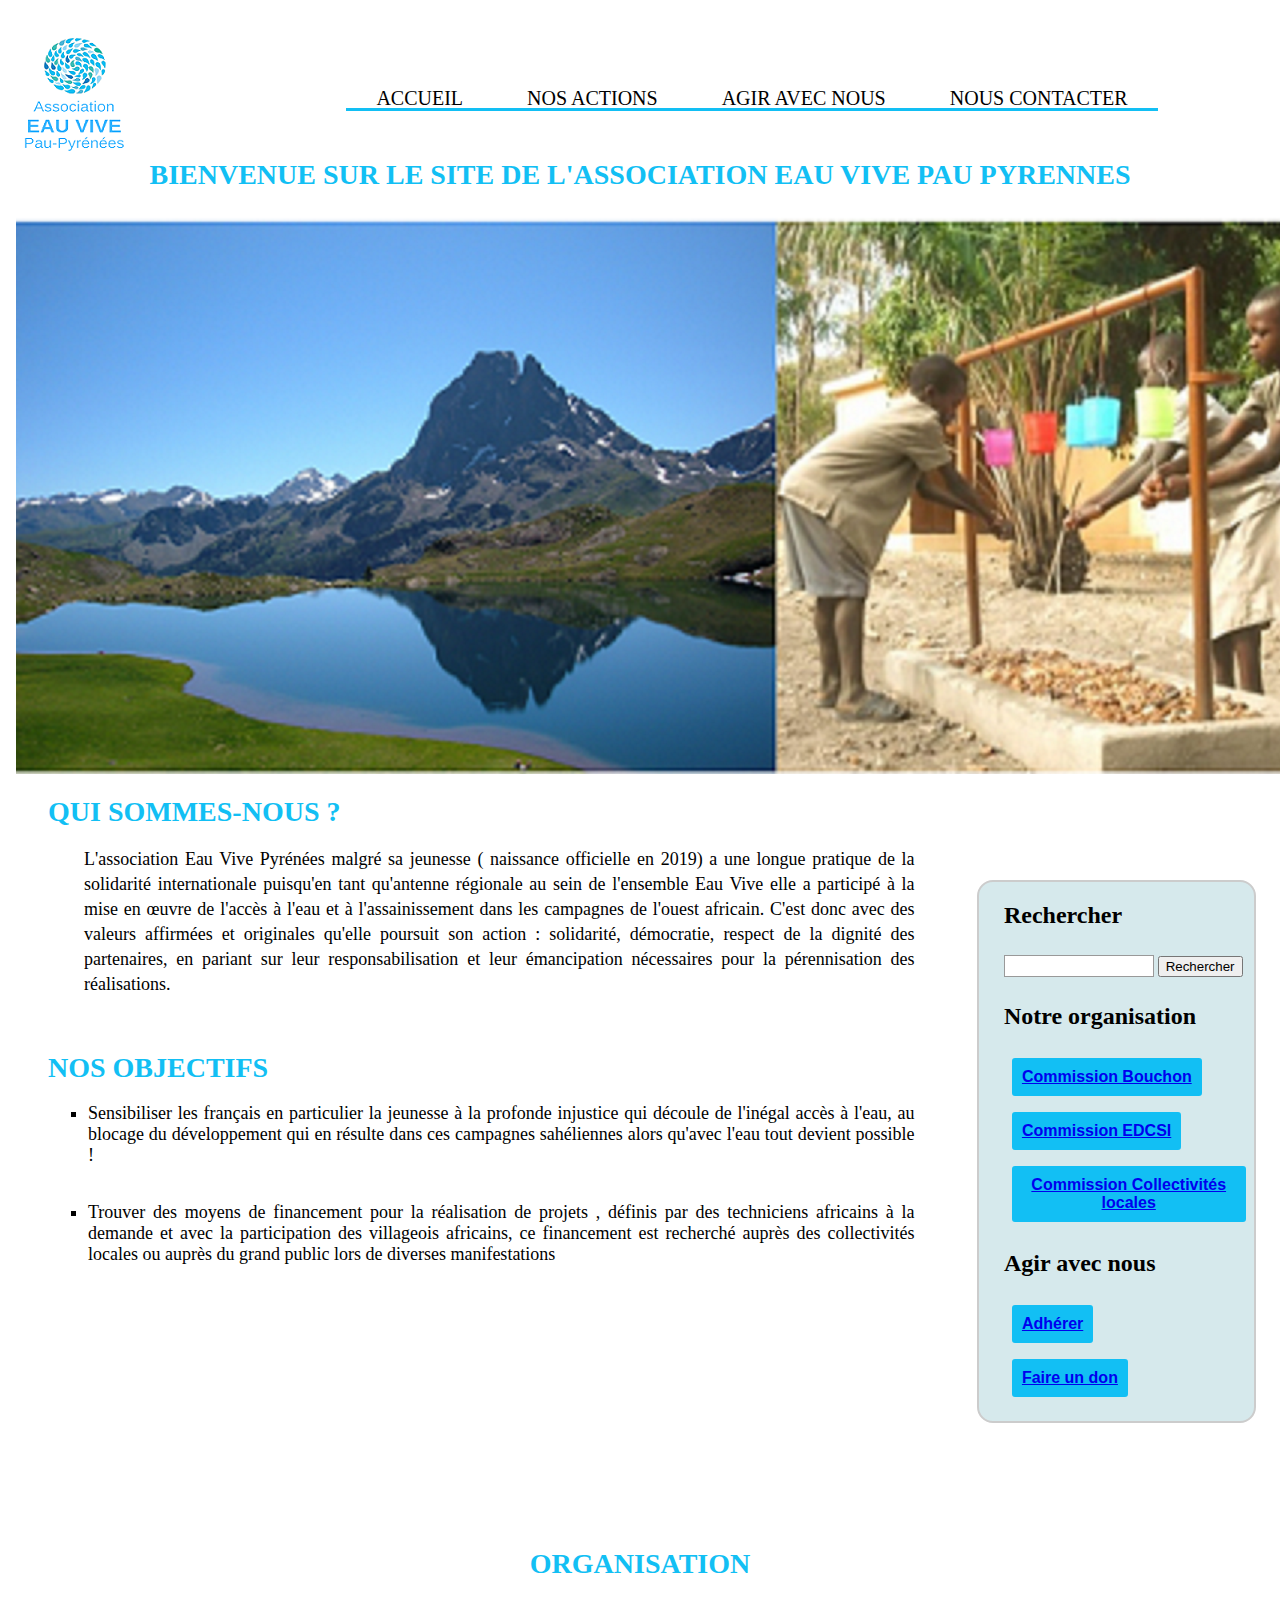
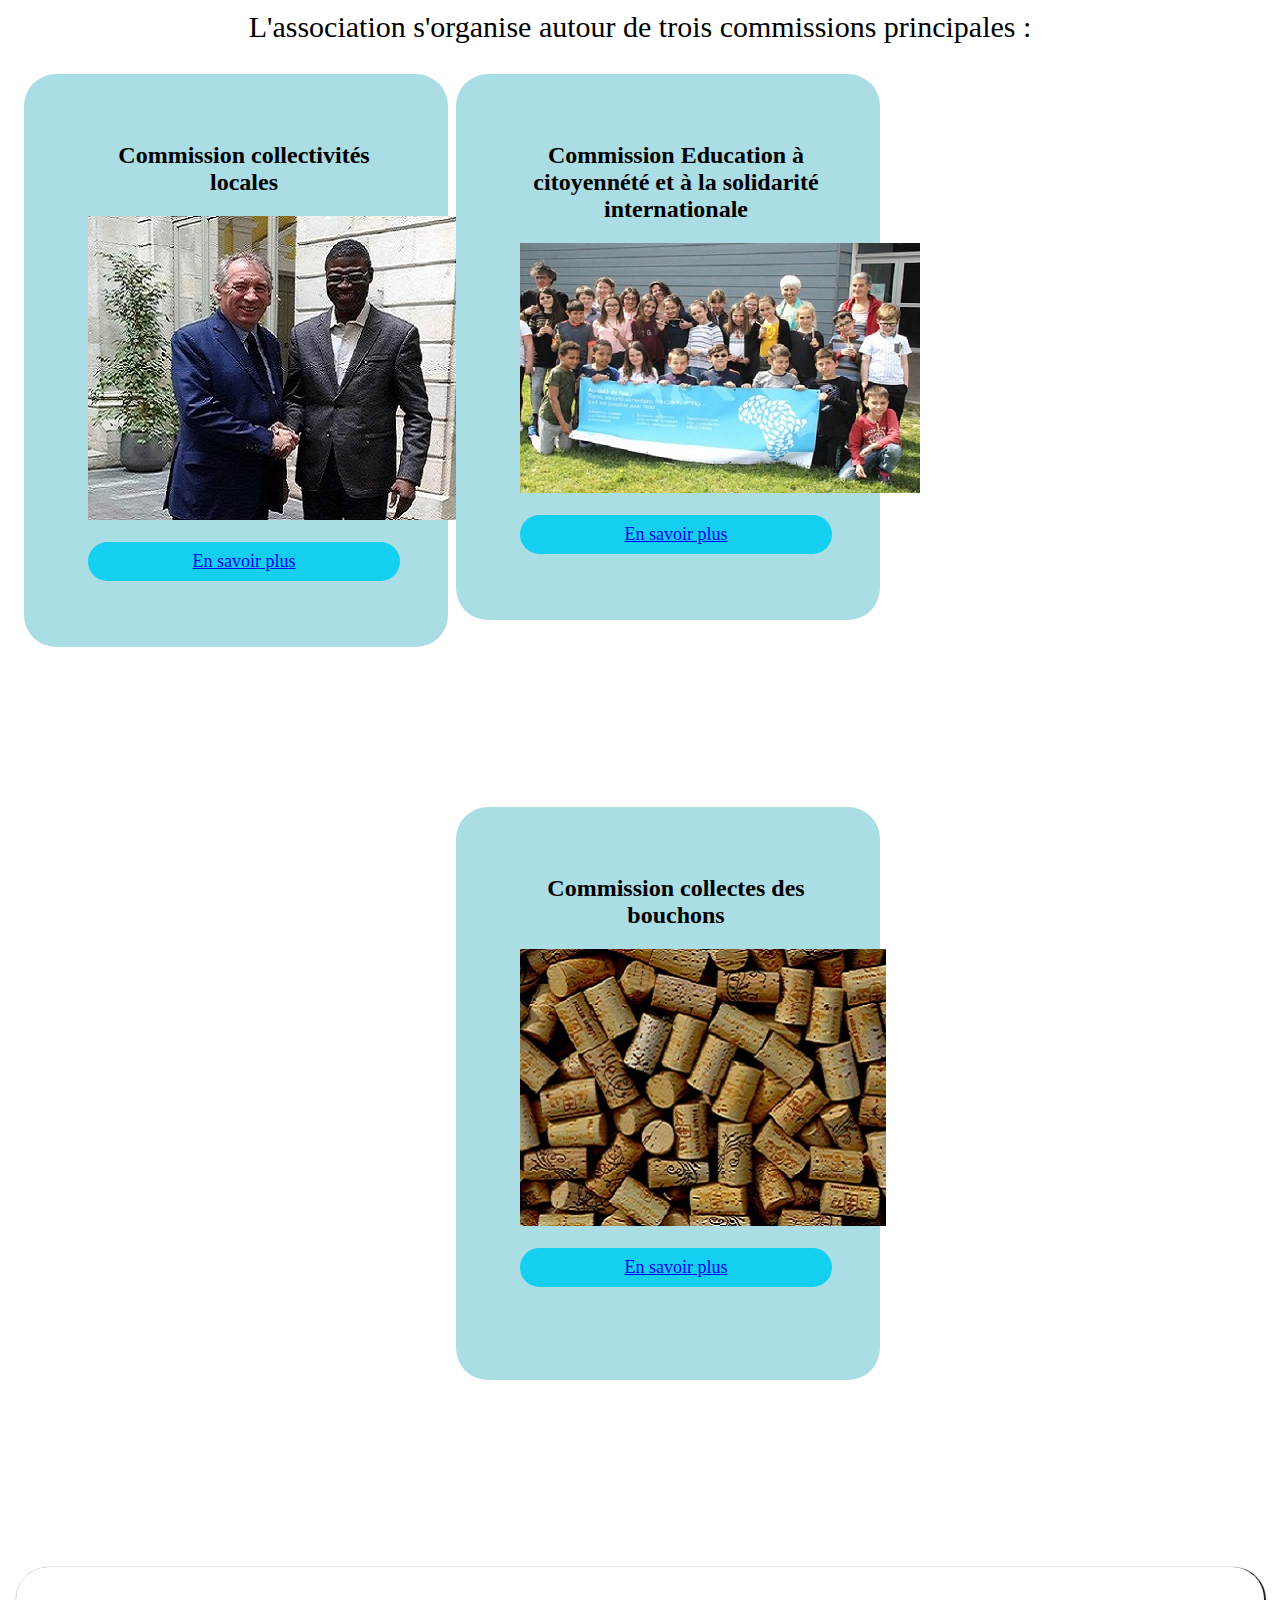
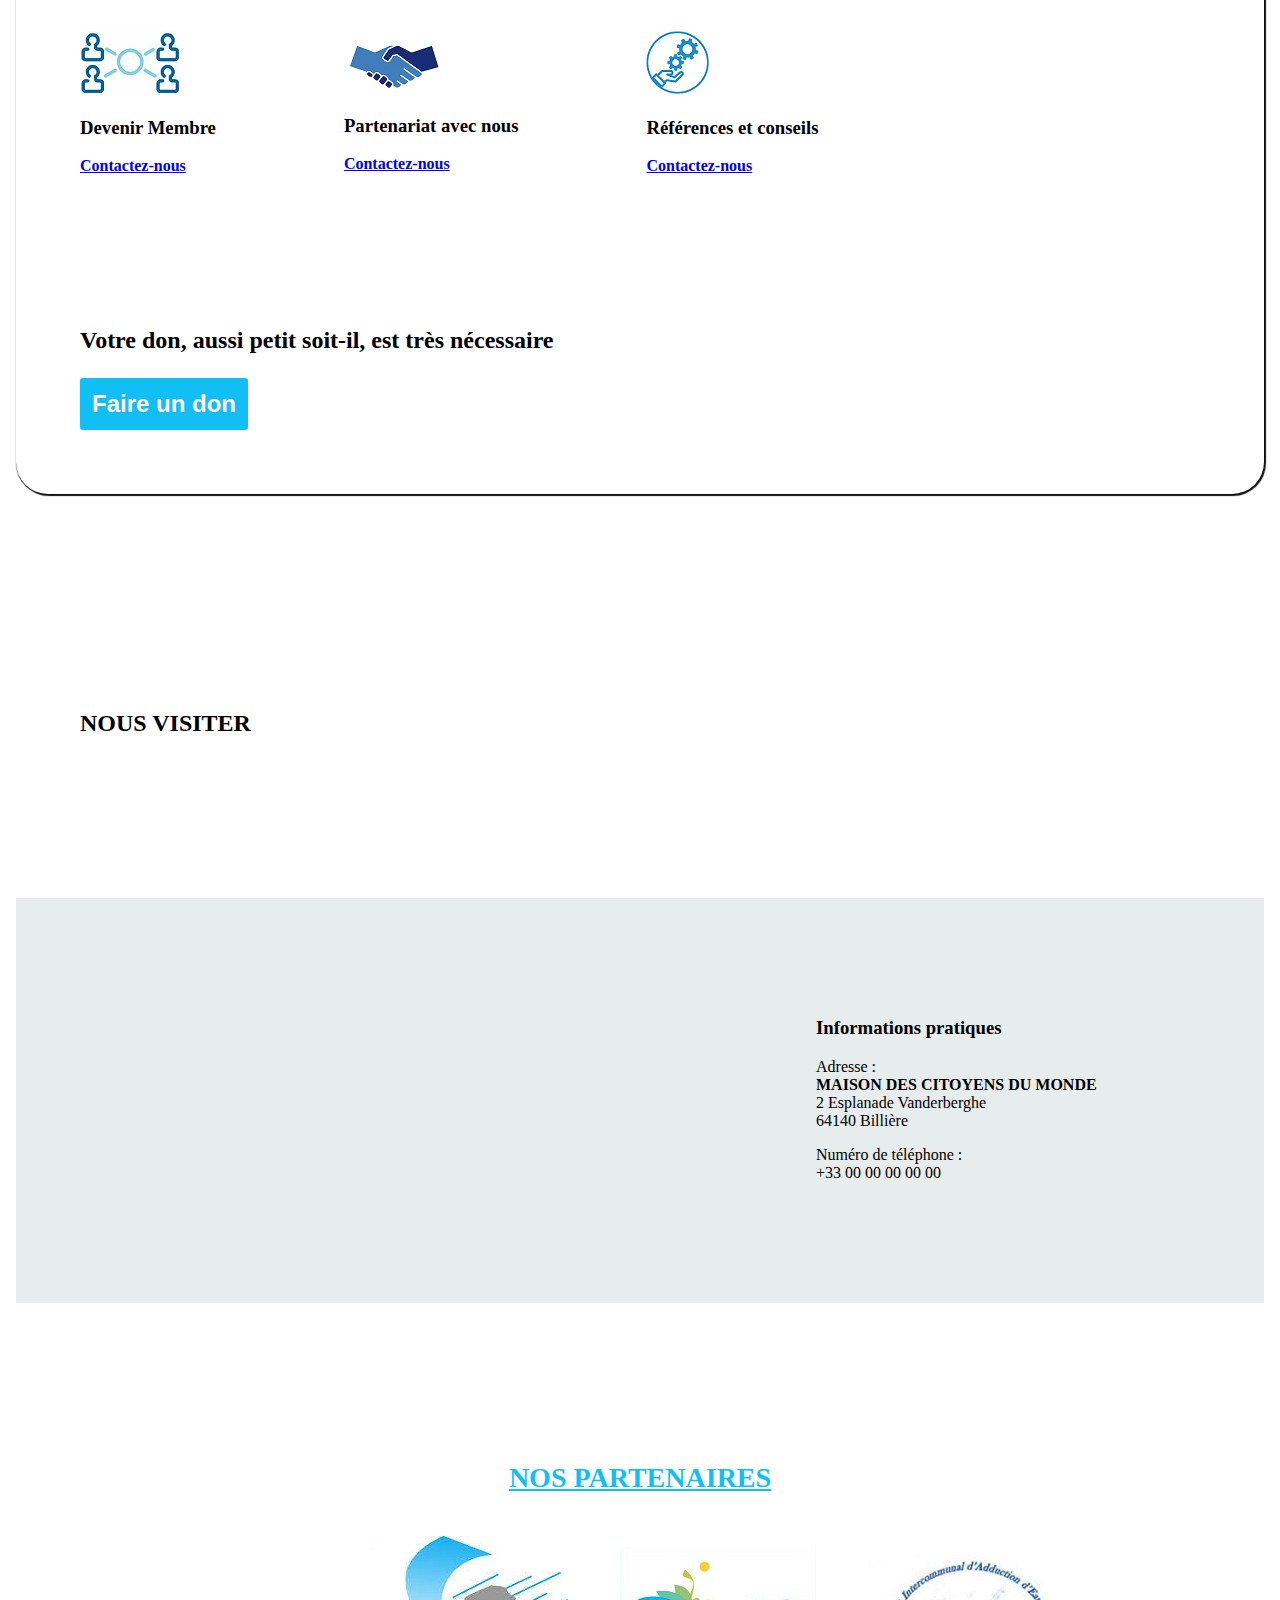
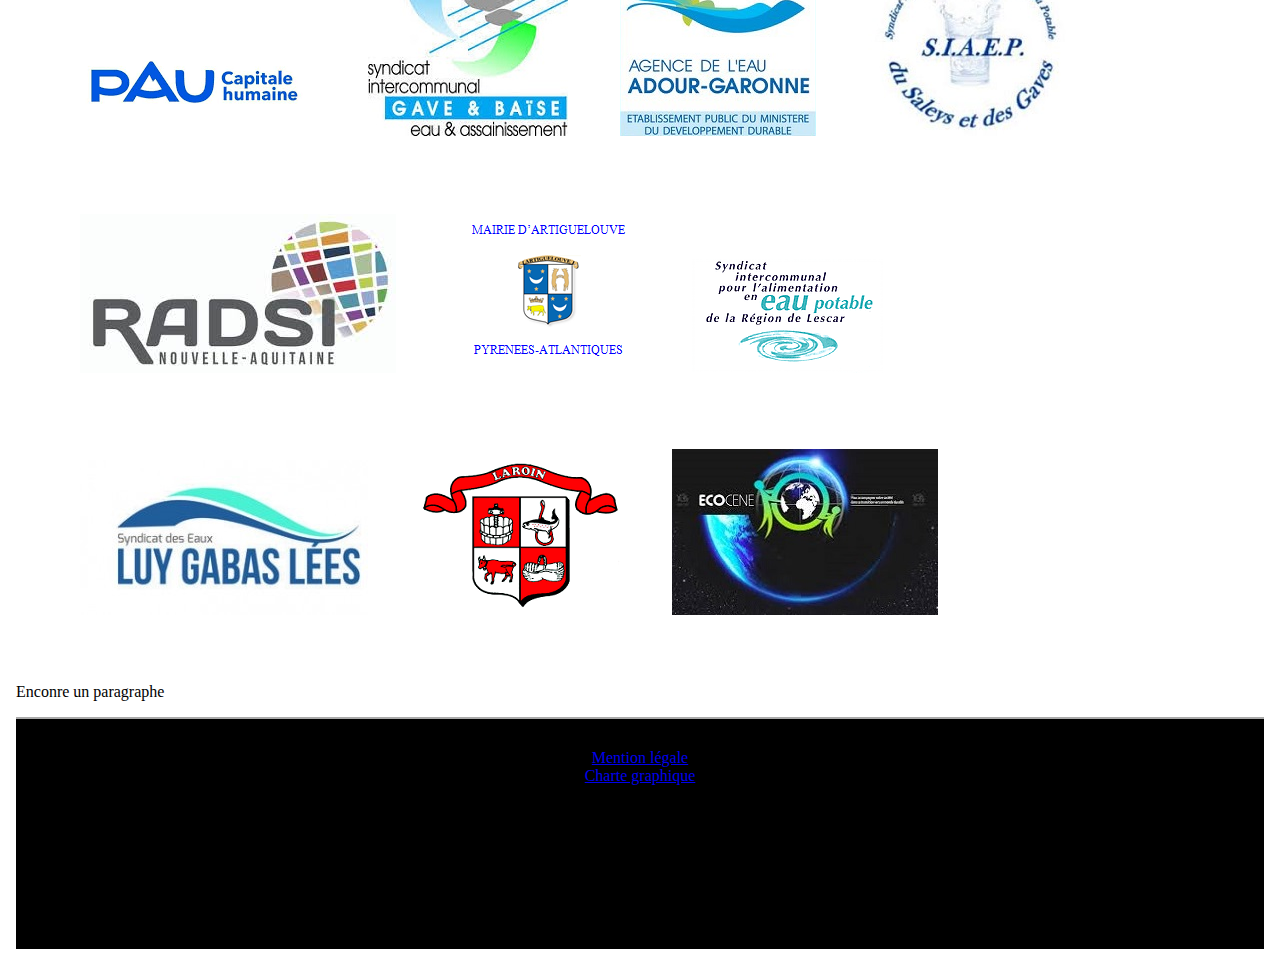
==== commit 3b5105b3: "V4" ====
--- a/index.html
+++ b/index.html
@@ -36,6 +36,7 @@
 
 
     <body>
+        
 
          <h1 id="bienvenue">BIENVENUE SUR LE SITE DE L'ASSOCIATION EAU VIVE PAU PYRENNES</h1>
         <div class="imageaccueil"> <img src="PhotoActivite/photo page d'accueil.png" alt="page d'accueil"></div> 
@@ -63,10 +64,11 @@
             <aside id="rightcolon">
     
                 <section id="pagesearch">
-                    <h2><label for="search">Rechercher</label></h2>
+                    <h2> Rechercher</h2>
                     <input type="search" name="search" id="search"/>
+                     <button>Rechercher</button>
                 </section>
-    
+               
                 <section id="organisation1">
                     <h2>Notre organisation</h2>
                     <ul>
@@ -80,7 +82,7 @@
                     <h2>Agir avec nous</h2>
                     <ul>
                         <li><button><a href="Adherer.html"> Adhérer</a></button></li>
-                        <li> <button><a href="#"> Faire un don</a></button></li>
+                        <li> <button><a href="Don.html"> Faire un don</a></button></li>
                     </ul>
                 </section>
             </aside>
@@ -153,7 +155,29 @@
                     </a>
                 </div>
         </section>
-</br>
+
+        <section id="visiteur" >
+            <div class="content">
+                <h2>NOUS VISITER </h2>
+                <div class="localisation">         
+                    <iframe src="https://www.google.com/maps/embed?pb=!1m14!1m8!1m3!1d5806.739466080077!2d-0.39454500000000003!3d43.306519!3m2!1i1024!2i768!4f13.1!3m3!1m2!1s0xd564f1596ee809d%3A0xdf02a819f21ab827!2s2%20Espl.%20Vandenberghe%2C%2064140%20Bill%C3%A8re%2C%20France!5e0!3m2!1sfr!2sus!4v1610789965022!5m2!1sfr!2sus" width="600" height="300" frameborder="0" style="border:0;" allowfullscreen="" aria-hidden="false" tabindex="0"></iframe>
+                </div>
+        </section>
+        <section>
+        <div id="infopratique">
+            <h3>Informations pratiques</h3>
+            <p>
+            <span class="bold">Adresse :</span><br/>
+            <strong>MAISON DES CITOYENS DU MONDE</strong><br>
+            2 Esplanade Vanderberghe <br/>
+            64140 Billière
+            </p>
+            <p>
+            <span class="bold">Numéro de téléphone :</span><br/>
+            +33 00 00 00 00 00
+            </p>
+        </div>
+    </section>
         <section class="partenaire">
             <h1 class="part"> NOS PARTENAIRES</h1>
                 <div class="logopartenaire">
@@ -182,6 +206,7 @@
                 <li><a href="#">Charte graphique </a></li>
             </nav>
             </footer>
+       
         </body>
     
 </html>
--- a/EauVive.css
+++ b/EauVive.css
@@ -11,19 +11,28 @@
     text-align: center;
 }
 
-#nouscontacter{
-    background-color: rgb(121, 201, 248);
+#contacter{
+  
     text-align: center;
-    border-radius: 1em;
-    
+    padding-right: 27em;
+      
+}
+
+body #contacter h1 {
+    padding-top: 6em;
+
 }
 
 #visiteur{
     float:left;  
+    margin-top:12em ;
+    padding-left: 4em;
 }
 
 #fcontact{
     float:left;  
+    margin-left: 6em;
+    margin-top: -2em;
   
 }
 
@@ -90,21 +99,38 @@
 
 #temoina {
     float: right;
-    background-color: rgb(21, 207, 240);
-    width: 75%;
+    width: 69%;
     text-align: justify;
-    margin-bottom: 5em;
-    margin-left: 1em;
-    padding: 1em;
+    margin-bottom: 6em;
+    margin-top: 0.5em;
+    margin-right: 2em;
+    padding: 2em;
     font-size: large;
-
-}
+    box-shadow: 6px 6px 0px #12BFF4;
+    border: solid 1px;
+    text-align: justify;
+}
+
+#temoin {
+    float: right;
+    width: 90%;
+    text-align: justify;
+    margin-bottom: 6em;
+    margin-top: 0.5em;
+    margin-right: 2em;
+    padding: 2em;
+    font-size: large;
+    box-shadow: 6px 6px 0px #12BFF4;
+    border: solid 1px;
+    text-align: justify;
+}
+
 #footer-cit{
     margin-top: 68em;
 }
 
 
-#collectivite {
+collectivite {
     float: left;
     background-color: rgb(21, 207, 240);
     width: 50%;
@@ -122,8 +148,24 @@
 }
 
 #imgarlette{
-    float: left;
-}
+    float: right;
+    margin-right: 5em;
+}
+
+ #p{
+   border-bottom: solid 1px;
+   background-color: rgb(234, 245, 247);
+   padding:1.5em;
+     }
+
+ #pp{
+        border-bottom: solid 1px;
+        background-color: rgb(234, 245, 247);
+        padding:1.5em;
+        font-size: large;
+        margin: 3em;
+          }
+     
 
 #com-bouch{
    padding-top: 6em;
@@ -132,9 +174,14 @@
 }
 
 #com-bouchon{
-    margin-left:35%;
-    background-color: rgb(21, 207, 240);
+    margin-right:50%;
     font-size: large;
+    border: solid 1px;
+   box-shadow: 6px 6px 0px #12BFF4;
+   margin-left: 5em;
+   padding: 2em;
+   text-align: justify;
+
 }
 
 #com-bouch>p{
@@ -241,6 +288,7 @@
 }
 #body{
     margin:1em;
+    width: 100%;
 }
 
 #leftcontent{
@@ -267,11 +315,13 @@
     padding-top: 100px;
     background-color: rgb(231, 236, 236);
     padding-bottom: 105px;
+    margin-top: 25em;
 }
 
 #pagecontact{
-    padding-bottom: 80px;
+    padding-bottom: 280px;
     padding-top: 80px;  
+    
 }
 
 .logopartenaire{
@@ -338,6 +388,8 @@
 
         #anita{
             float:left;
+            margin-left: 2em;
+            margin-top: 1em;
         }
 
 
@@ -648,37 +700,33 @@
             }
           
 
-
-            @media all and (max-widht:1024px)
-            {
-                body{
-                    width:auto;
-                }
-
-                nav{
-                    width: auto;
-                    text-align: left;
-                }
-                nav ul{
-                    flex-direction: column;
-                }
-                nav li{
-                    padding-left: 4px;
-                }
-                nav a{
-                    font-size: 1em;
-                }
-                nav a:hover{
-                    border-bottom: 0;
-                }
-                .imageaccueil{
-                    display: none;
-                }
-                #rightcolon{
-                    display: none;
-                }
-            }
-
-
-
-          +           #pagesearch label {
+                display: block;
+                
+            }
+            
+            #pagesearch input,
+            label {
+                margin: .4rem 0;
+            }
+            
+
+            .titrecomi{
+              border-style:underline;
+              color: #12BFF4;
+            
+            }
+            .titrecomii{
+                border-style:underline;
+                color: #12BFF4;
+               margin-top: 2em;
+               text-align: center;
+               font-size: 3em;
+               font-weight: bold;
+   
+              }
+
+
+              
+
+
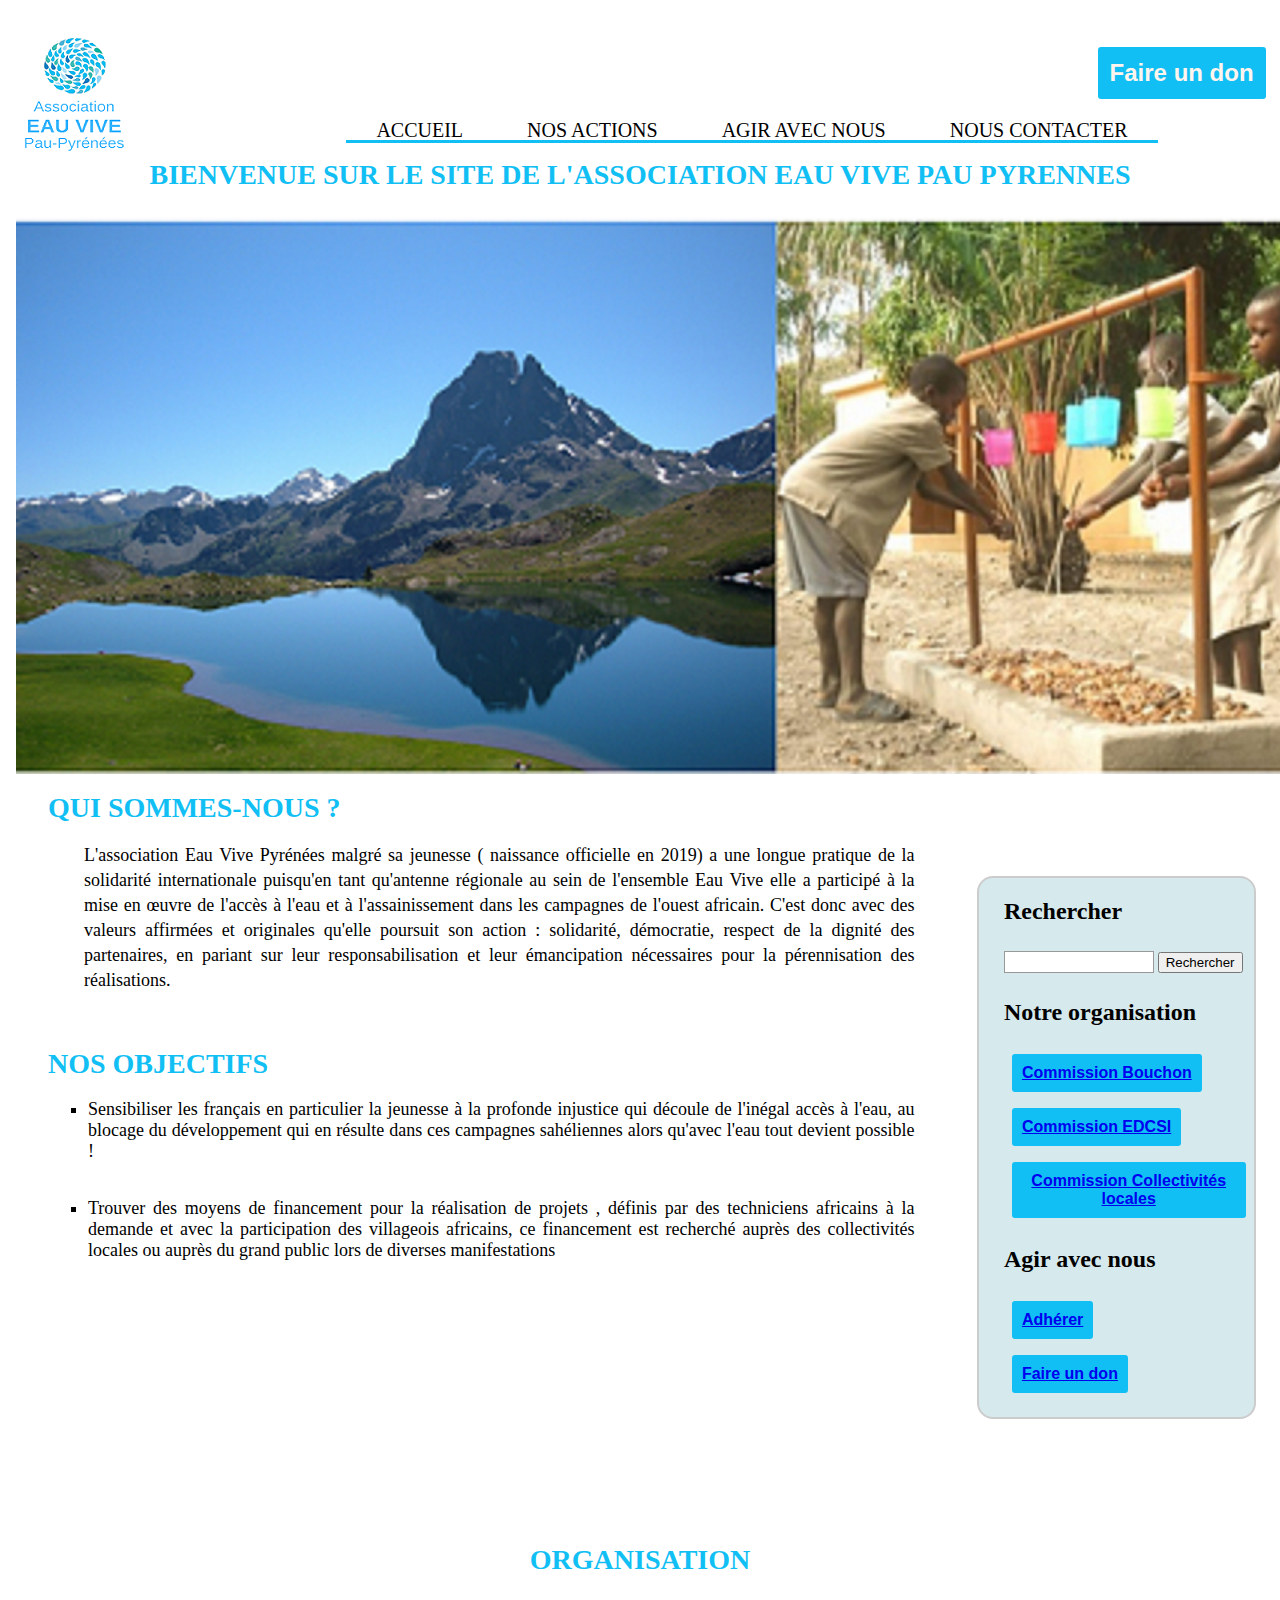
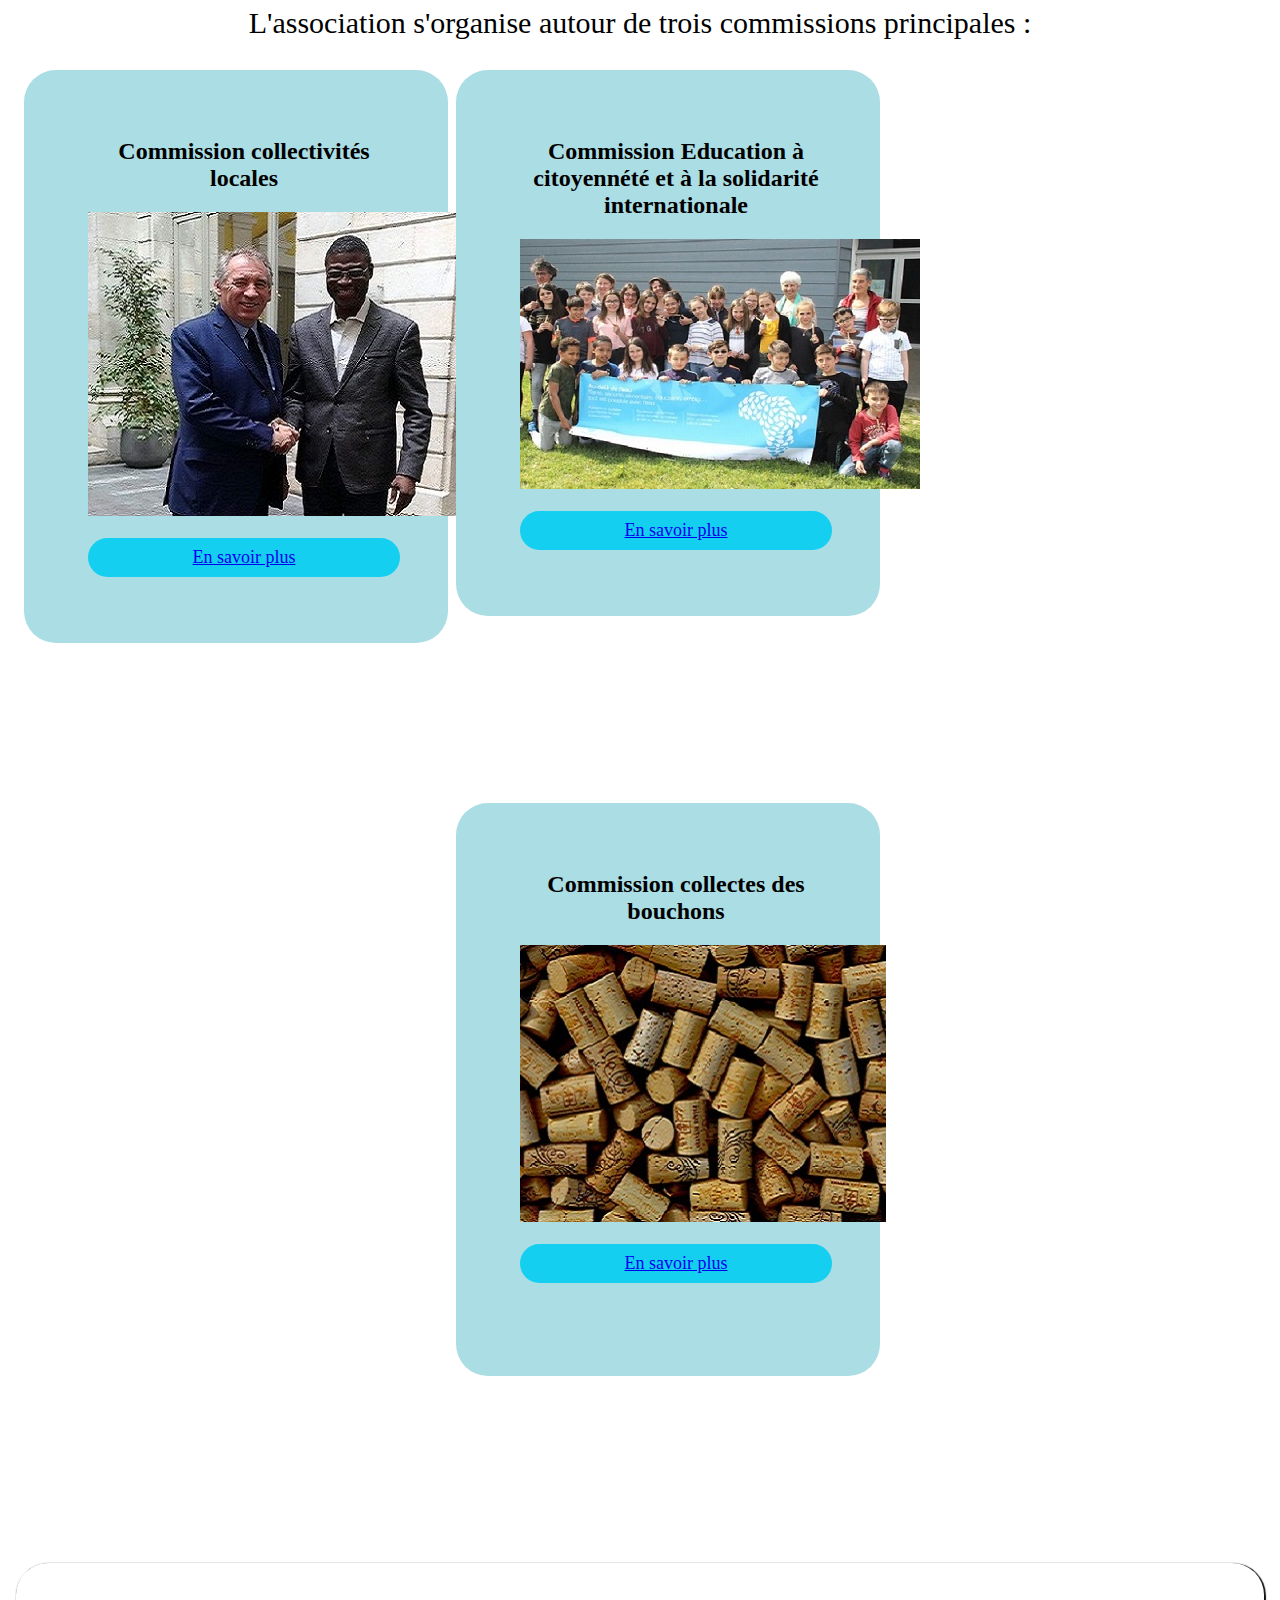
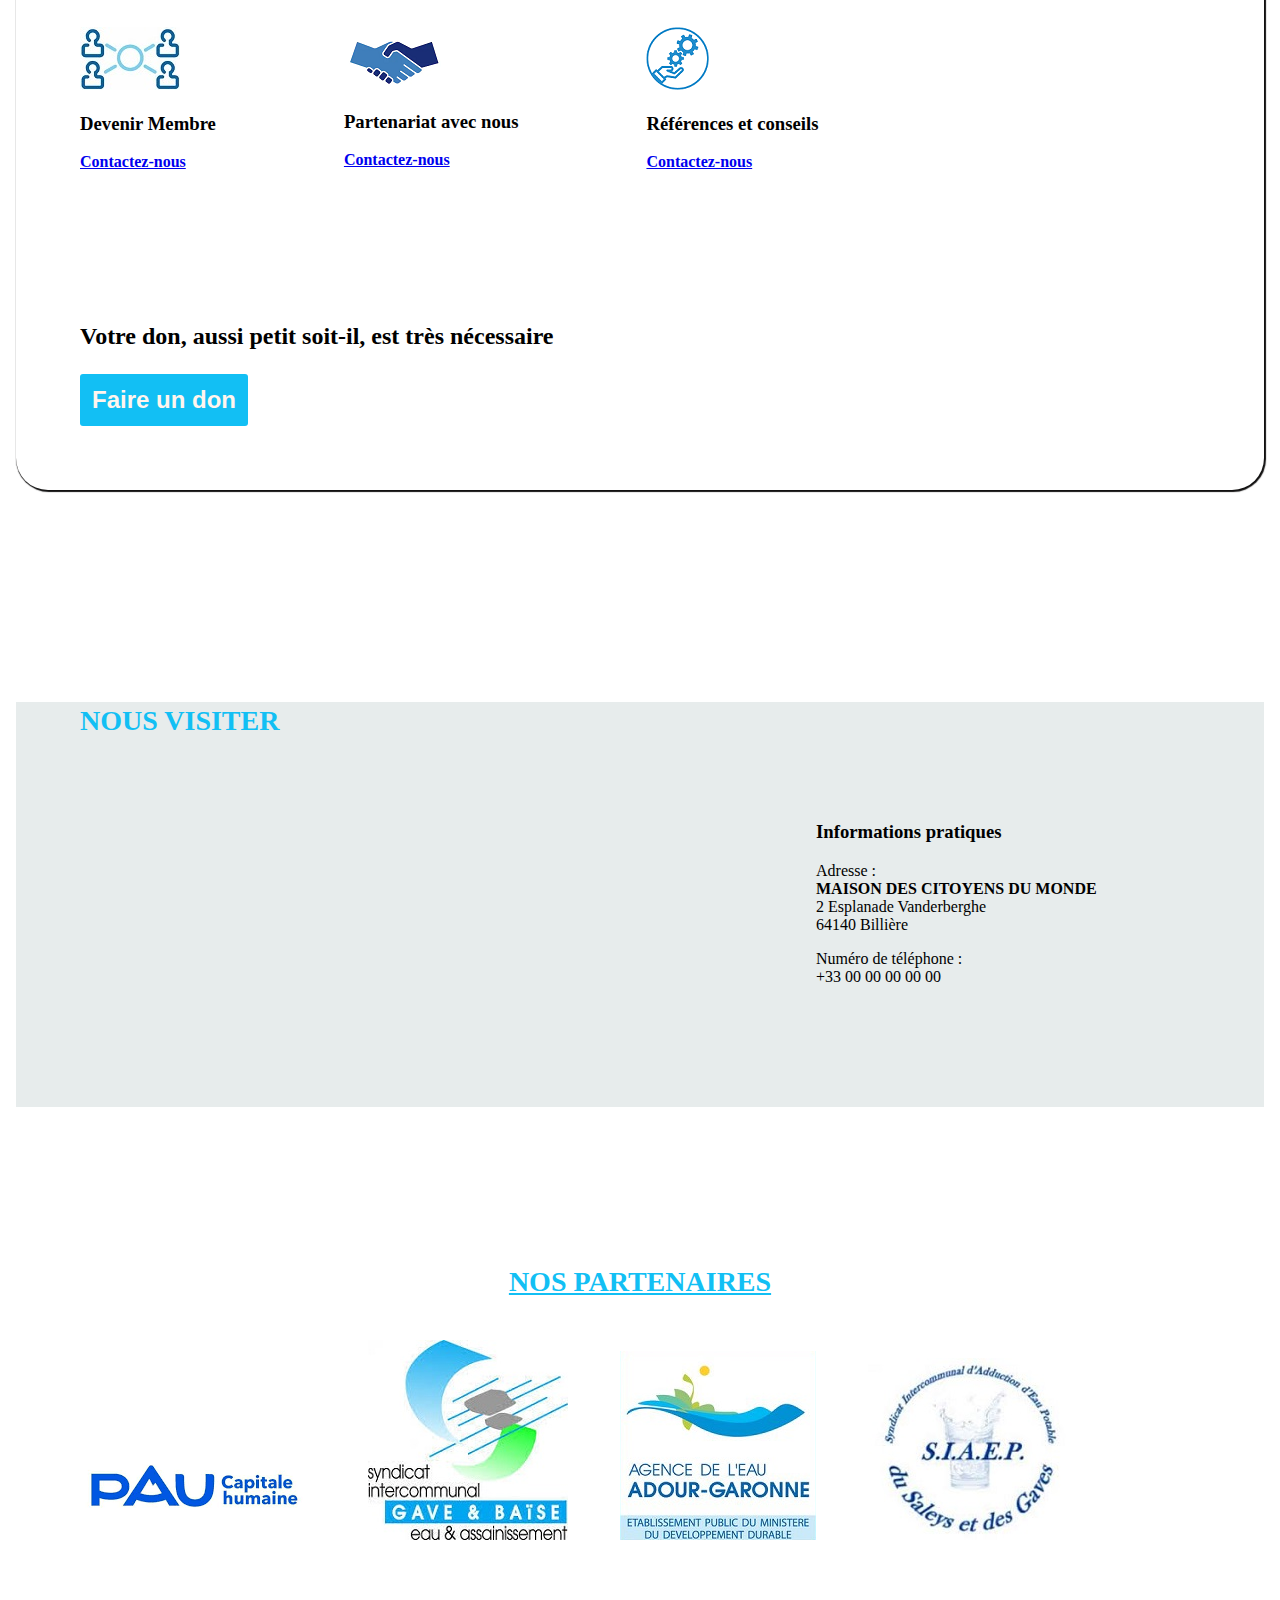
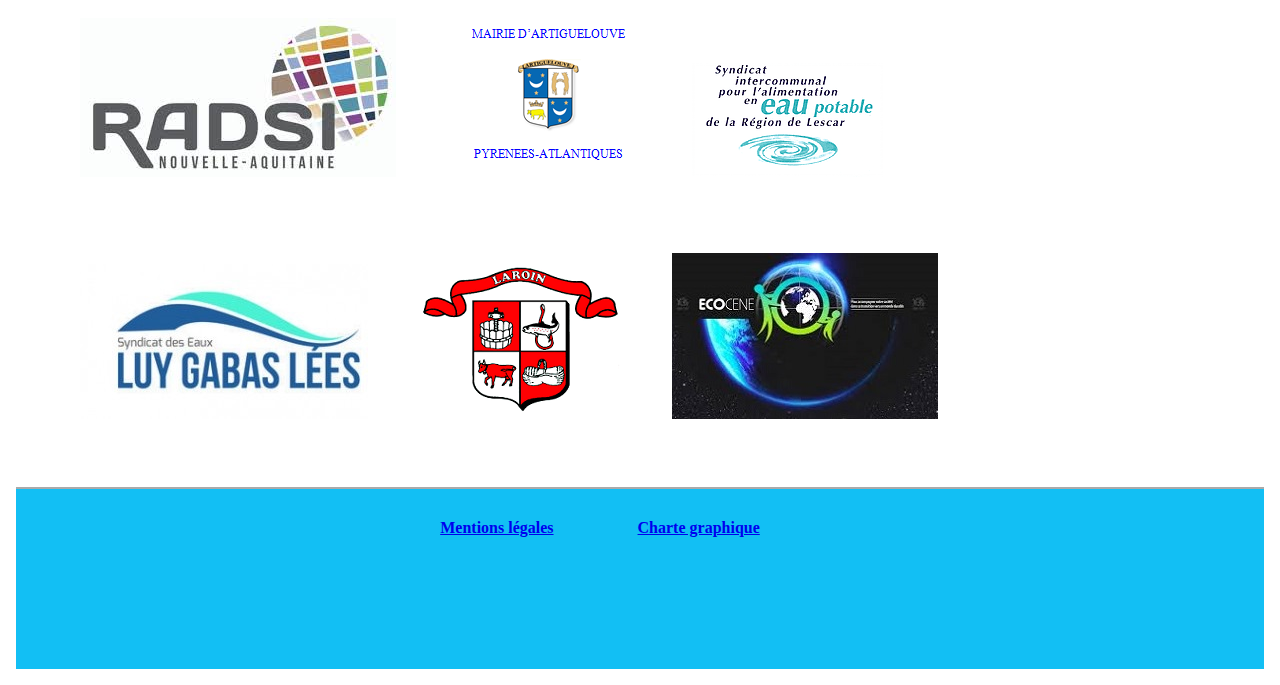
==== commit 370183d6: "v4" ====
--- a/index.html
+++ b/index.html
@@ -2,6 +2,7 @@
 <html lang="fr">
     <head>
         <meta charset="utf-8">
+        <meta name="viewport" content="widht=device-width,initial-scale=1.0">
         <meta name="description" content="#">
         <title>Association Eau vive pau-pyrénées</title>
         <link rel="stylesheet" href="EauVive.css">
@@ -15,6 +16,9 @@
 
         <nav class="menu-nav">
             <div class="menu">
+                <div>
+                    <button id="bouton0">Faire un don</button>
+                </div>
             <ul> 
                 <li class="menu-acc">
                     <a href="index.html" title="Vers la page d'Accueil du site de l'Association Eau Vive pau-pyrénées">Accueil</a>
@@ -24,7 +28,7 @@
                     <a href="Nosactions.html" title="Vers la page nos actions de l'association">Nos actions</a>
                 </li> 
                 <li class="menu-act">
-                    <a href="Nosactions.html" title="Vers la page nos actions de l'association">Agir avec nous</a>
+                    <a href="Nousoutenir.html" title="Vers la page agir avec nous de l'association">Agir avec nous</a>
                 </li> 
                 <li class="menu-cont">
                     <a href="Contact.html" title="Vers la page contacter nous de ce site">Nous Contacter</a>
@@ -36,13 +40,12 @@
 
 
     <body>
-        
 
          <h1 id="bienvenue">BIENVENUE SUR LE SITE DE L'ASSOCIATION EAU VIVE PAU PYRENNES</h1>
         <div class="imageaccueil"> <img src="PhotoActivite/photo page d'accueil.png" alt="page d'accueil"></div> 
        
         <section>
-
+            
             <article id="qui">
                 <h1>QUI SOMMES-NOUS ?</h1>
                     <p id="nous">L'association Eau Vive Pyrénées malgré sa jeunesse ( naissance officielle en 2019) a une longue pratique de la solidarité internationale puisqu'en tant qu'antenne régionale au sein de l'ensemble Eau Vive elle a participé à la mise en œuvre de l'accès à l'eau et à l'assainissement dans les campagnes de l'ouest africain.
@@ -60,6 +63,7 @@
             </article>
         </section>
 
+        
         <section id="indexright">
             <aside id="rightcolon">
     
@@ -149,17 +153,18 @@
                 </div>
 
                 <div class="align">
-                    <h3 id="don">Votre don, aussi petit soit-il, est très nécessaire</h3>
-                    <a href="#" class="bouton">
+                    <h3 id="dons">Votre don, aussi petit soit-il, est très nécessaire</h3>
+                    <a href="Don.html" class="bouton">
                     <button id="bouton1">Faire un don</button>
                     </a>
                 </div>
         </section>
 
+        
         <section id="visiteur" >
             <div class="content">
-                <h2>NOUS VISITER </h2>
-                <div class="localisation">         
+                <h1>NOUS VISITER </h1>
+                <div>         
                     <iframe src="https://www.google.com/maps/embed?pb=!1m14!1m8!1m3!1d5806.739466080077!2d-0.39454500000000003!3d43.306519!3m2!1i1024!2i768!4f13.1!3m3!1m2!1s0xd564f1596ee809d%3A0xdf02a819f21ab827!2s2%20Espl.%20Vandenberghe%2C%2064140%20Bill%C3%A8re%2C%20France!5e0!3m2!1sfr!2sus!4v1610789965022!5m2!1sfr!2sus" width="600" height="300" frameborder="0" style="border:0;" allowfullscreen="" aria-hidden="false" tabindex="0"></iframe>
                 </div>
         </section>
@@ -178,6 +183,7 @@
             </p>
         </div>
     </section>
+
         <section class="partenaire">
             <h1 class="part"> NOS PARTENAIRES</h1>
                 <div class="logopartenaire">
@@ -199,12 +205,13 @@
             </section>
 
            
-                   <p>Enconre un paragraphe</p>
-            <footer>
+                  
+            <footer id="footer">
             <nav>
-                <li><a href="#">Mention légale</a></li>
-                <li><a href="#">Charte graphique </a></li>
+                <li><a href="#">Mentions légales</a></li>
+                <li><a href="#">Charte graphique </a></li>  
             </nav>
+
             </footer>
        
         </body>
--- a/EauVive.css
+++ b/EauVive.css
@@ -6,10 +6,7 @@
     font-weight: bold;
 
 }
-br.puce1
-{
-    text-align: center;
-}
+
 
 #contacter{
   
@@ -130,17 +127,6 @@
 }
 
 
-collectivite {
-    float: left;
-    background-color: rgb(21, 207, 240);
-    width: 50%;
-    text-align: justify;
-    margin-left: 1em;
-    margin-bottom: 30%;
-    padding: 1em;
-
-}
-
 .partenaire1{
     
     display: block;
@@ -231,6 +217,7 @@
 
 #logpart{
     margin-top: 30em;
+    padding-top: 2em;
 }
 
 #organisation{
@@ -315,8 +302,31 @@
     padding-top: 100px;
     background-color: rgb(231, 236, 236);
     padding-bottom: 105px;
-    margin-top: 25em;
-}
+    margin-top: 13em;
+}
+
+#infopratique1{
+    padding-left: 800px;
+     padding-top: 100px;
+     background-color: rgb(231, 236, 236);
+     padding-bottom: 105px;
+     margin-top: 34em;
+ }
+ #infopratique2{
+    padding-left: 800px;
+     padding-top: 100px;
+     background-color: rgb(231, 236, 236);
+     padding-bottom: 105px;
+     margin-top: 22em;
+ }
+ #infopratique3{
+    padding-left: 800px;
+     padding-top: 100px;
+     background-color: rgb(231, 236, 236);
+     padding-bottom: 105px;
+     margin-top: 16em;
+ }
+ 
 
 #pagecontact{
     padding-bottom: 280px;
@@ -348,7 +358,7 @@
         width: 800px;
         /* Pour voir le contour */
         padding: 3em;
-        padding-bottom: 10em;
+        padding-bottom: 18em;
         border: 2px solid #ccc;
         border-radius: 2em;
         }
@@ -488,20 +498,28 @@
            }
            .imageaccueil{
                padding-top: -2em;
+               display: flex;
            }
 
-            footer{
-                height: 200px;
+            #footer{
+                width: 100%;
+                height: 150px;
                 padding-top: 30px;
                 text-align: center;
-                background-color: #000000;
+                background-color:  #12BFF4;
                 border-top: 2px solid #AAA;
-               
-            }
-            footer, li{
+                
+            }
+
+            footer li{
                 list-style: none;
-            }
-
+                display: inline;
+                margin-right: 5em;
+                font-size: medium;
+                font-weight: bold;
+                color: rgb(255, 255, 255);
+            }
+           
             h1{
                 color: #12BFF4;
                 font-size: 28px;
@@ -550,6 +568,32 @@
             transform: scale(0.98);
             transition: 0.2s;
         }
+        #bouton0{
+            font-size: 1.5em;
+            font-weight: bold;
+            border: none;
+            background-color:#12BFF4;
+            border-radius: 3px;
+            cursor: pointer;
+            outline: none;  
+            padding: 0.5em;
+            color: seashell;
+            margin-top: -1em;
+            margin-left: 80%;
+
+        }
+
+        #bouton0:hover{
+            transform: scale(1.01);
+            transition: 0.2s;
+            color: rgb(8, 8, 8);
+        }
+
+        #bouton0:active{
+         transform: scale(0.98);
+         transition: 0.2s;
+     }
+
 
         #bouton2{
             font-size: 1.5em;
@@ -576,6 +620,32 @@
          transition: 0.2s;
      }
 
+     #bouton3{
+        font-size: 2em;
+        font-weight: bold;
+        border: none;
+        background-color:#12BFF4;
+        border-radius: 3px;
+        cursor: pointer;
+        outline: none;  
+        padding: 0.5em;
+        color: seashell;
+        margin-top: 0.5em;
+        margin-left: 10em;
+    }
+
+    #bouton3:hover{
+        transform: scale(1.01);
+        transition: 0.2s;
+        color: rgb(8, 8, 8);
+    }
+
+    #bouton3:active{
+     transform: scale(0.98);
+     transition: 0.2s;
+ }
+
+    
 
         .conta:hover{
             transform: scale(9);
@@ -612,16 +682,13 @@
            
 
 
-           #don{
+           #dons{
             font-size: 1.5em;
             font-weight: bold;
         }
          /*------------------------------------------------------------------------------------------------------------------------------*/
+          
            
-
-            #logpart{
-                margin-top: 200em;
-            }
             
             #organisation1 p{
                 text-align: ;
@@ -657,6 +724,7 @@
                 text-align: justify;
                 margin-right: 4em;
                 padding-right: -1em;
+                margin-bottom: 1em;
                
             }
             
@@ -668,13 +736,18 @@
                 padding-right: -1em;
                 float: right;
                 overflow: hidden;
+                margin-bottom: auto;
             }
 
             .international{
-
-                margin-top: 400em;
-                
-
+            
+                text-align: center;
+            }
+
+            #inter{
+                margin-top: 50em;
+              
+                width:auto;
             }
             
             #adhesion1{
@@ -729,4 +802,107 @@
 
               
 
-
+              #don1 form {
+                /* Pour centrer le formulaire sur la page */
+                height: 300px;
+                width: 800px;
+                /* Pour voir le contour */
+                padding: 3em;
+                padding-bottom: 25em;
+                border: 2px solid #ccc;
+                border-radius: 2em;
+                float: left;
+                margin-left: 3em;
+                }
+        
+                label {
+                /* Pour être sûr que tous les labels auront la même taille et seront correctement alignés */
+                display: inline-block;
+                width: 100px;
+                text-align: left;
+                }
+        
+                #don1 input
+                {
+                /* Pour être sûr que tous les champs text auront la même font. Par defaut, textareas : monospace font */
+                font: 1em sans-serif;
+                /* même taille pour les champs text */
+                width: 400px;
+                box-sizing: border-box; /* Pour harmoniser the look & feel des bordures des champs text */
+                border: 1px solid #999;
+                }
+        
+                               
+        
+                #don1 fieldset {
+                    display: inline;
+                }
+
+                #don{
+                    padding-top: 15em;
+                    padding-bottom: 2em;
+                    font-size: 0.5em;
+                    text-align: center;
+                                      }
+            #tableau{
+                    
+                     padding-bottom: 20em;
+                     font-size: 1.1em;
+                     text-align: justify;
+                     padding-top: 4em;
+                     margin-left: 55em;
+                      }
+                                         
+            #tableau1 {
+                     
+                     background-color: #7cd2ec;
+                   margin: 2em;
+                     
+                     }
+
+                     #donentete{
+                         margin-top: -25;
+                     }
+
+                     /*-----------------------------------------------------------------*/
+                     @media screen and (max-width: 800px){
+                         .menu-nav {
+                             flex-direction: column;     
+                             
+                         }
+
+                         .menu-acc{
+                             height: 50px;
+                         }
+                         .menu-act{
+                            height: 50px;
+                        }
+
+                        .menu-cont{
+                            height: 50px;
+                        }
+                        #imageaccueil{
+                            display: none;
+                        }
+
+                        #qui{
+                            width: 100%;
+                            margin-bottom: 25em;
+                            
+                        }
+                        #organisation{
+                            width: 100%;
+                            margin-left: 3em;
+                        }
+                        #infopratique{
+                            width: 100%;
+                           
+                        }
+                        .element-flexible{
+                            width: 100%;
+                        }
+
+                        #rightcolon{
+                            display: none;
+                        }
+                     }